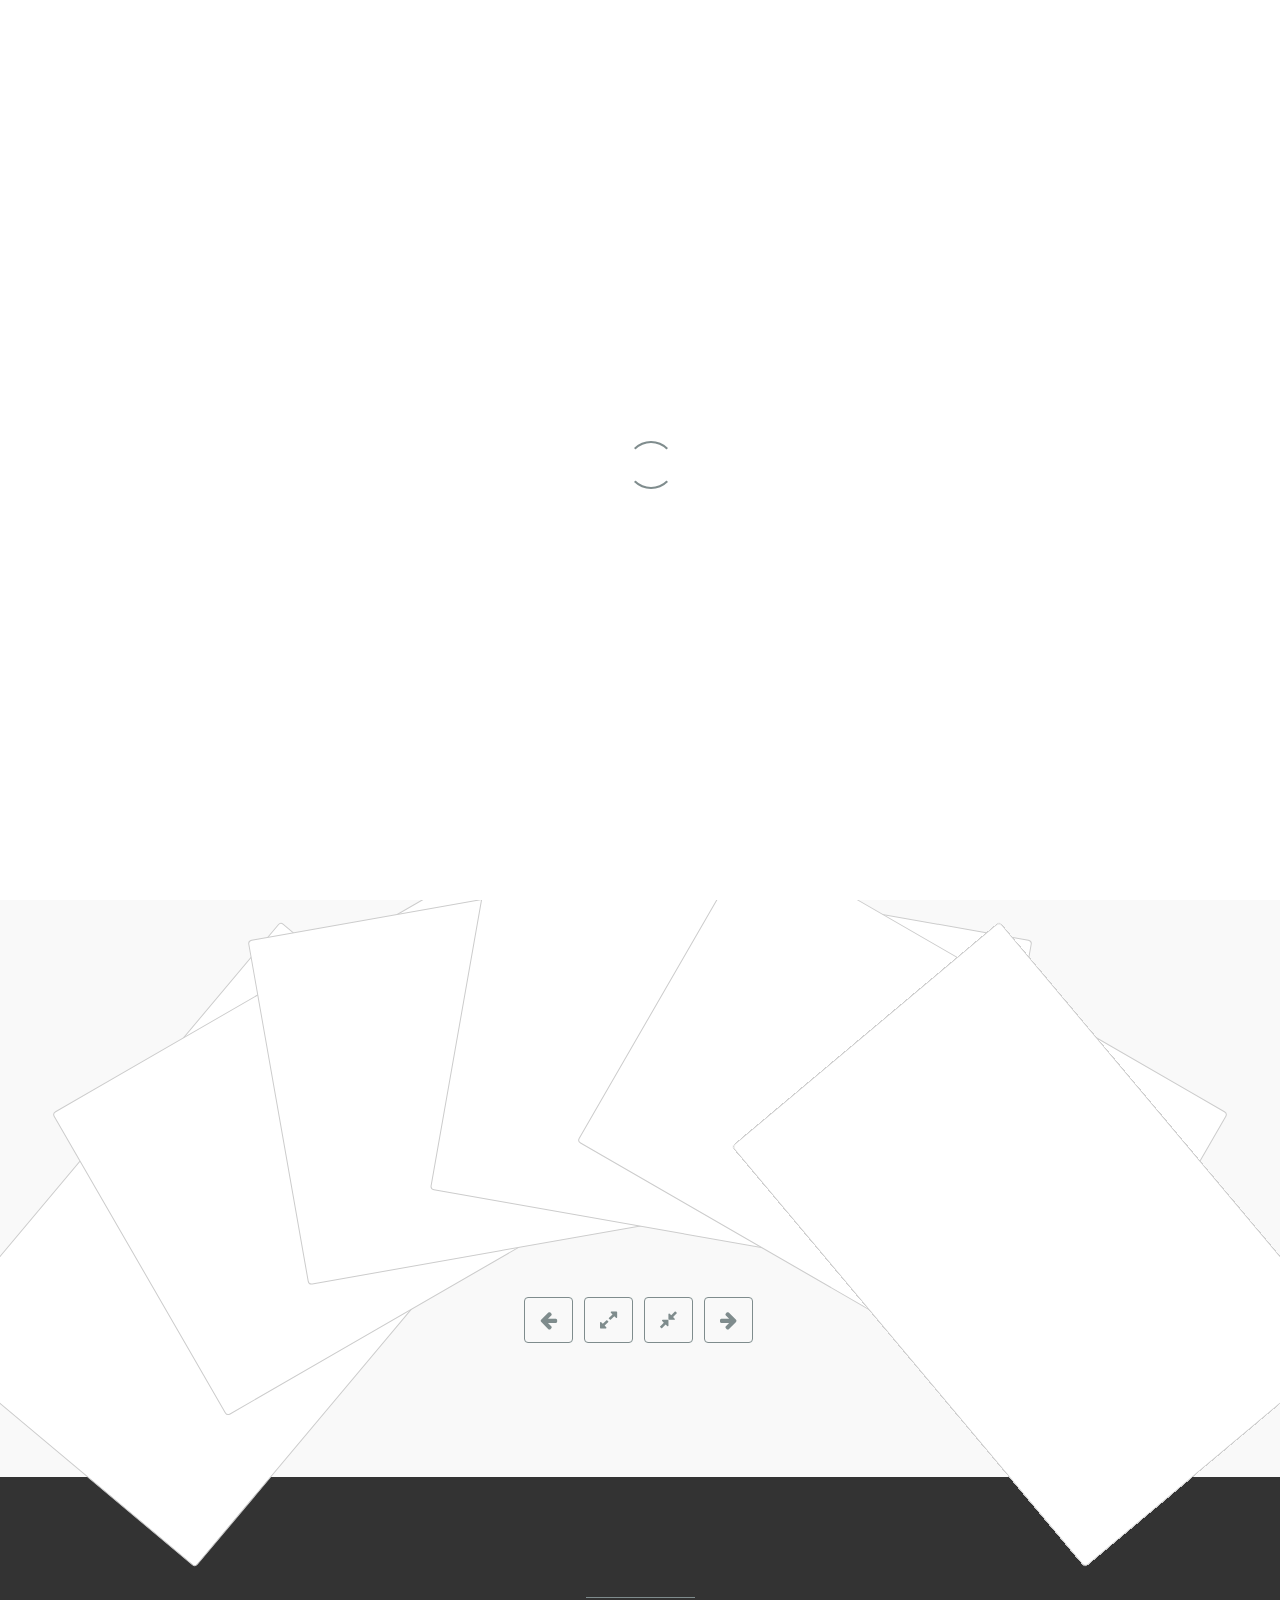
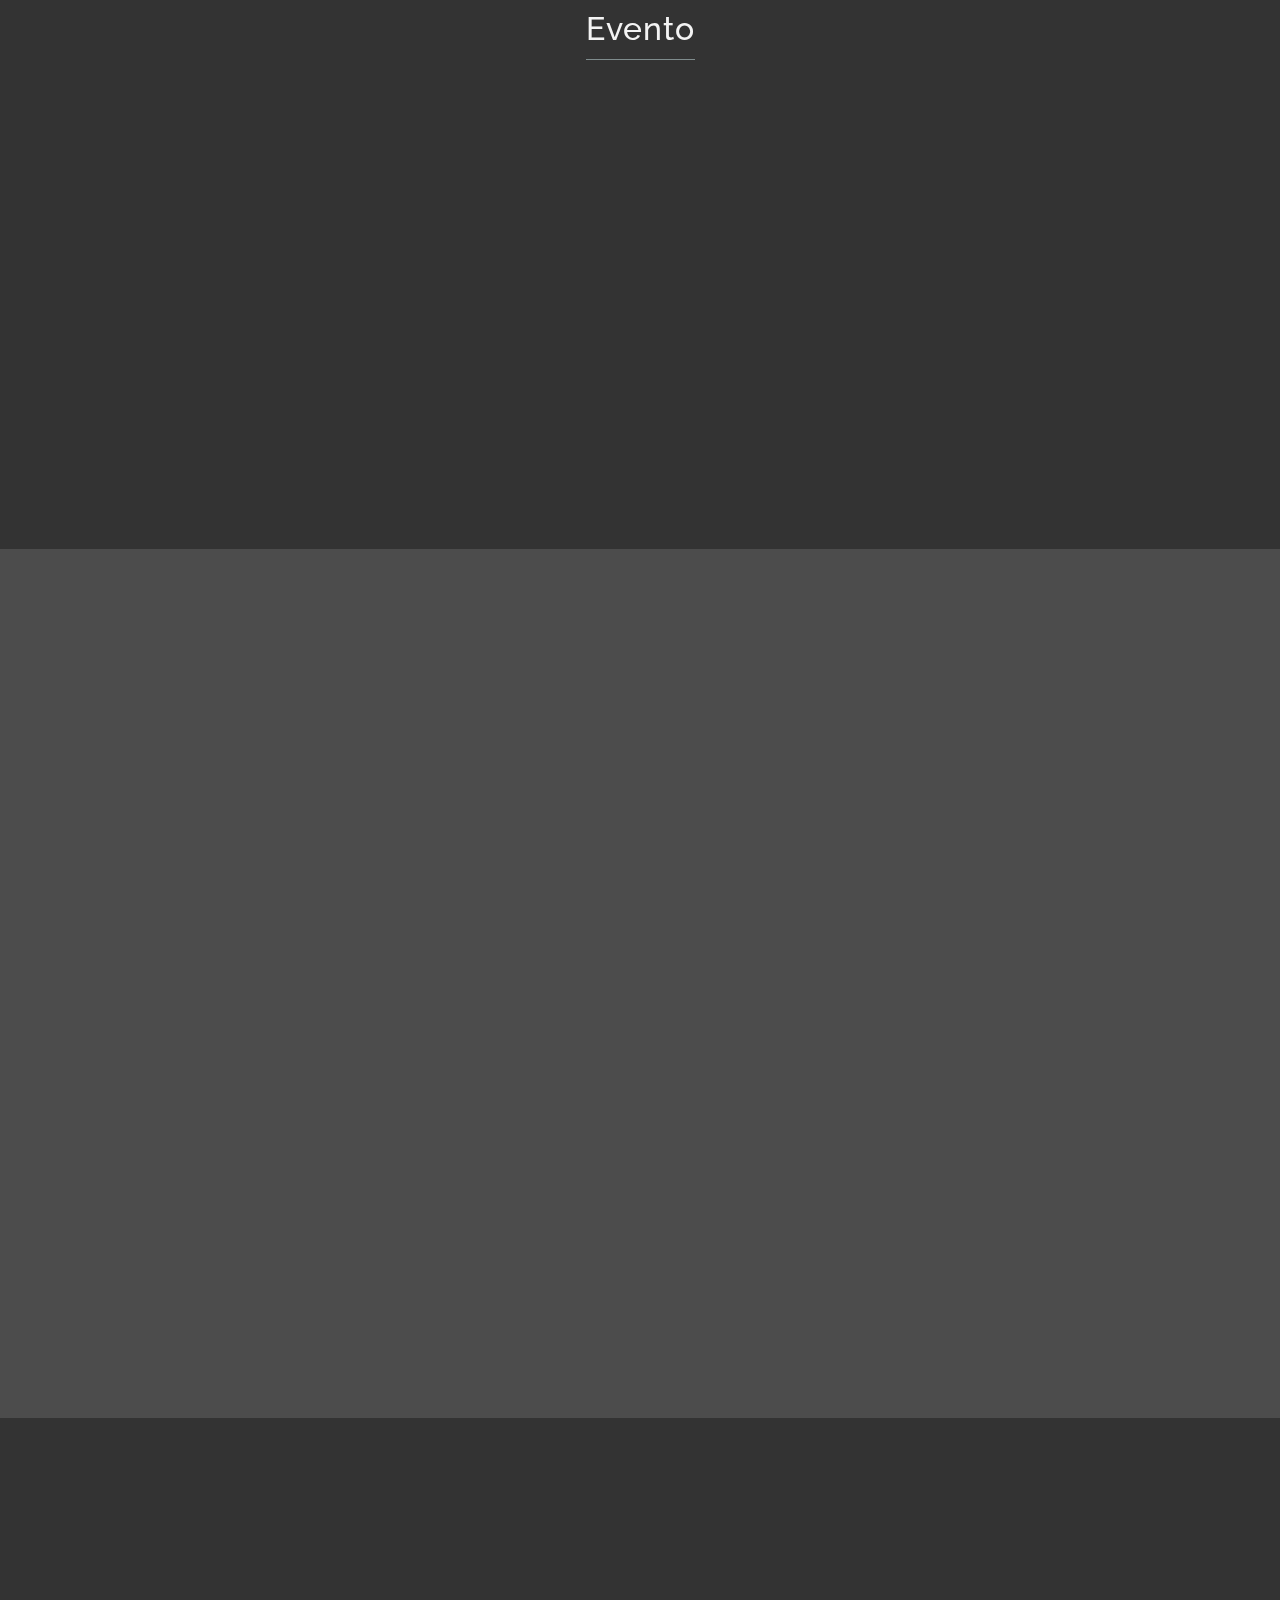
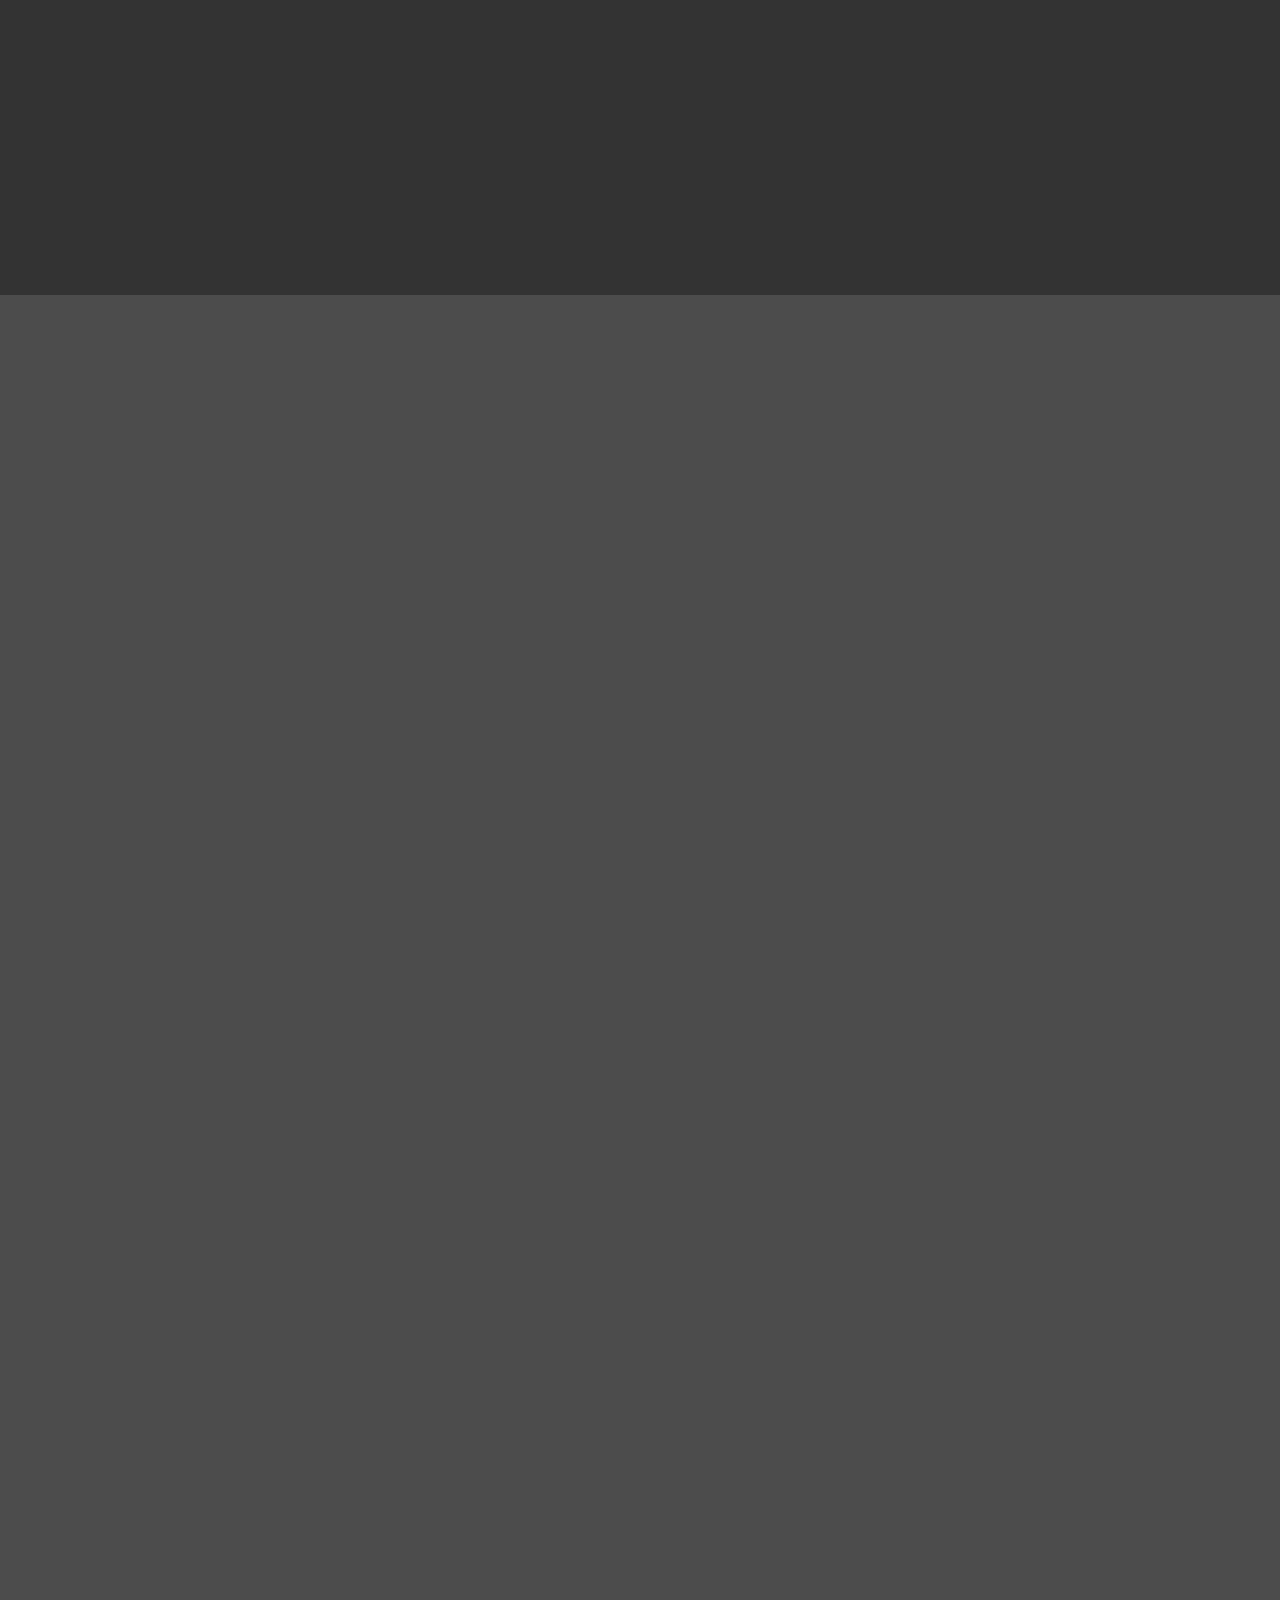
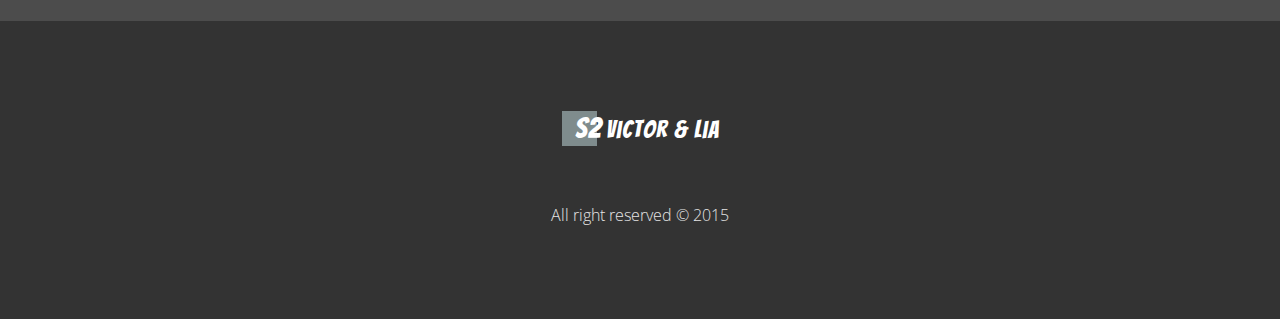
==== index.html @ c8565d19 "Commit inicial" ====
<!DOCTYPE HTML>
<html lang="pt-br-US">
<head>	
	<meta name="description" content="Free Responsive Bootstrap HTML5 pruduct Landing Page Template">
	<meta name="keywords" content="Egret, Free Bootstrap template, Landing page, Free responsive template, Free Template, App, Mobile">
	<meta name="author" content="Mahmudul Hasan Rafi">
	<title>V&L - Victor e Lia 2019</title>
	
	<meta charset="utf-8">
    	<meta name="viewport" content="width=device-width, initial-scale=1.0">
	<link rel="stylesheet" href="css/bootstrap.css" />
	<link rel="stylesheet" href="css/font-awesome.min.css" />
	<link rel="stylesheet" href="css/linea-icon.css" />
	<link rel="stylesheet" href="css/fancy-buttons.css" />
	
	<!--=== Google Fonts ===-->
	<link href='http://fonts.googleapis.com/css?family=Bangers' rel='stylesheet' type='text/css'>
	<link href='http://fonts.googleapis.com/css?family=Roboto+Slab:300,700,400' rel='stylesheet' type='text/css'>
	<link href='http://fonts.googleapis.com/css?family=Raleway:600,400,300' rel='stylesheet' type='text/css'>
	<link href='http://fonts.googleapis.com/css?family=Open+Sans:400,300,600,700' rel='stylesheet' type='text/css'>
	<!--=== Other CSS files ===-->
	<link rel="stylesheet" href="css/animate.css" />
	<link rel="stylesheet" href="css/jquery.vegas.css" />
	<link rel="stylesheet" href="css/baraja.css" />
	<link rel="stylesheet" href="css/jquery.bxslider.css" />
	
	<!--=== Main Stylesheets ===-->
	<link rel="stylesheet" href="css/style.css" />
	<link rel="stylesheet" href="css/responsive.css" />
	
	<!--=== Color Scheme Stylesheets ===-->

	<link rel="stylesheet" href="css/schemes/red.css" disabled />
	<link rel="stylesheet" href="css/schemes/orange.css" disabled />
	<link rel="stylesheet" id="scheme-source" href="css/schemes/gray.css" />
	
	
	<link rel="stylesheet" href="css/color-switcher.css" />
	
	<!--=== Internet explorer 8 fix ===-->
	<!-- [if lt IE 9]>
		<script src="http://oss.maxcdn.com/libs/html5shiv/3.7.0/html5shiv.js"></script>
		<script src="http://oss.maxcdn.com/libs/respond.js/1.4.2/respond.min.js"></script>
	<![endif] -->
	
	
</head>
<body>
	<!--=== Preloader section starts ===-->
	<section id="preloader">
		<div class="loading-circle fa-spin"></div>
	</section>
	<!--=== Preloader section Ends ===-->
	
	<!--=== Header section Starts ===-->
	<div id="header" class="header-section">
		<!-- sticky-bar Starts-->
		<div class="sticky-bar-wrap">
			<div class="sticky-section">
				<div id="topbar-hold" class="nav-hold container">
					<nav class="navbar" role="navigation">
						<div class="navbar-header">
							<button type="button" class="navbar-toggle collapsed" data-toggle="collapse" data-target=".navbar-responsive-collapse">
									<span class="sr-only">Toggle navigation</span>
									<span class="icon-bar"></span>
									<span class="icon-bar"></span>
									<span class="icon-bar"></span>
							</button>
							<!--=== Site Name ===-->
							<a class="site-name navbar-brand" href="#"><span>s2</span>  Victor & Lia</a>
						</div>
						
						<!-- Main Navigation menu Starts -->
						<div class="collapse navbar-collapse navbar-responsive-collapse">
							<ul class="nav navbar-nav navbar-right">
								<li class="current"><a href="#header">Início</a></li>
								<li><a href="#section-feature">Fotos do Casal</a></li>
								<li><a href="#section-services">Evento</a></li>
								<li><a href="#section-video">Vídeo</a></li>
								<li><a href="#section-screenshots">Galeria</a></li>
								<li><a href="#section-contact">Participar</a></li>
							</ul>
						</div>
						<!-- Main Navigation menu ends-->
					</nav>
				</div>
			</div>
		</div>
		<!-- sticky-bar Ends-->
		<!--=== Header section Ends ===-->
		
		<!--=== Home Section Starts ===-->
		<div id="section-home" class="home-section-wrap center">
			<div class="section-overlay"></div>
			<div class="container home">
				<div class="row">
					<h1 class="well-come">Victor & Lia</h1>
					
					<div class="col-md-8 col-md-offset-2">
						<p class="intro-message">Venha prestigiar nossa união com sua presença</p>
						<p class="intro-message">Ela é muito importante para nós</p>
					</div>
				</div>
			</div>
		</div>
		<!--=== Home Section Ends ===-->
	</div>
	
	
	<!--=== Features section Starts === Fotos do Casal-->
	<section id="section-feature" class="feature-wrap">
		<div class="container features center">
			<div class="row">
				<div class="col-lg-12">
						<!--Features container Starts -->
						<ul id="card-ul" class="features-hold baraja-container">
						
							<!-- Single Feature Starts -->
							<li class="single-feature">
								<img src="images/1.jpg" alt=""/><!-- Feature Icon -->								
							</li>
							<!-- Single Feature Ends -->
							
							<!-- Single Feature Starts -->
							<li class="single-feature">
								<img src="images/2.jpg" alt="" class="feature-image" /><!-- Feature Icon -->
							</li>
							<!-- Single Feature Ends -->
							
							<!-- Single Feature Starts -->
							<li class="single-feature">
								<img src="images/3.jpg" class="image" /><!-- Feature Icon -->
							</li>
							<!-- Single Feature Ends -->

							<!-- Single Feature Starts -->
							<li class="single-feature">
								<img src="images/4.jpg" class="image" /><!-- Feature Icon -->
							</li>
							<!-- Single Feature Ends -->

							<!-- Single Feature Starts -->
							<li class="single-feature">
								<img src="images/5.jpg" class="image" /><!-- Feature Icon -->
							</li>
							<!-- Single Feature Ends -->

							<!-- Single Feature Starts -->
							<li class="single-feature">
								<img src="images/6.jpg" class="image" /><!-- Feature Icon -->
							</li>
							<!-- Single Feature Ends -->

						</ul>
						<!--Features container Ends -->
						
						<!-- Features Controls Starts -->
						<div class="features-control relative">
							<button class="control-icon fancy-button button-line no-text btn-col bell" id="feature-prev" title="Anterior" >
								<span class="icon">
									<i class="fa fa-arrow-left"></i>
								</span>
							</button>
							<button class="control-icon fancy-button button-line no-text btn-col zoom" id="feature-expand" title="Expandir" >
								<span class="icon">
									<i class="fa fa-expand"></i>
								</span>
							</button>
							<button class="control-icon fancy-button button-line no-text btn-col zoom" id="feature-close" title="Colapsar" >
								<span class="icon">
									<i class="fa fa-compress"></i>
								</span>
							</button>
							<button class="control-icon fancy-button button-line no-text btn-col bell" id="feature-next" title="Próximo" >
								<span class="icon">
									<i class="fa fa-arrow-right"></i>
								</span>
							</button>
						</div>
						<!-- Features Controls Ends -->
				</div>
			</div>
		</div>
	</section>
	<!--=== Features section Ends ===-->
	
	<!--=== Services section Starts === Evento-->
	<section id="section-services" class="services-wrap">
		<div class="container services">
			<div class="row">
			
				<div class="col-md-10 col-md-offset-1 center section-title">
					<h3>Evento</h3>
				</div>
			
				<!-- Single Service Starts -->
				<div class="col-md-6 col-sm-6 service animated" data-animation="fadeInLeft" data-animation-delay="700">
					<span class="service-icon center"><i class="icon icon-basic-map fa-3x"></i></span>
					<div class="service-desc">
						<h4 class="service-title color-scheme">Igreja Batista Getsêmani</h4>
						<p class="service-description justify">
							R. Joaquim Nabuco, 257 - Cidade Nobre, Ipatinga - MG
						</p>

						<iframe src="https://www.google.com/maps/embed?pb=!1m14!1m8!1m3!1d15047.395090851733!2d-42.557123!3d-19.4620859!3m2!1i1024!2i768!4f13.1!3m3!1m2!1s0x0%3A0x95f98f6a4438a070!2sIgreja+Batista+Gets%C3%AAmani!5e0!3m2!1spt-BR!2sbr!4v1552788529507" width="300" height="225" frameborder="0" style="border:0" allowfullscreen></iframe>
					</div>
				</div>
				<!-- Single Service Ends -->
				
				<!-- Single Service Starts -->
				<div class="col-md-6 col-sm-6 service animated" data-animation="fadeInUp" data-animation-delay="700">
					<span class="service-icon center"><i class="icon icon-basic-calendar fa-3x"></i></span>
					<div class="service-desc">
						<h4 class="service-title color-scheme">Realização</h4>
						<p class="service-description justify">
							Data: 15 de Junho de 2019
						</p>
						<p>
							Hora:19:30
						</p>						
					</div>
				</div>
				<!-- Single Service ends -->
			</div>
		</div>
	</section>
	<!--=== Services section Ends ===-->
	
	<!--=== Video section Starts ===-->
	<section id="section-video" class="section-video-wrap">
		<div class="section-overlay"></div>
		<div class="container big-video center animated" data-animation="fadeInLeft" data-animation-delay="700">
			<div class="row">
				<div class="col-md-12 section-title">
					<h3>Um pouco da nossa história</h3>
				</div>
				<div class="col-md-10 col-md-offset-1 video-content">
					<iframe width="400" height="225" src="https://www.youtube.com/embed/ZuOS0pYW0Ns" frameborder="0" allow="accelerometer; autoplay; encrypted-media; gyroscope; picture-in-picture" allowfullscreen></iframe>
				</div>
			</div>
		</div>
	</section>
	<!--=== Video section Ends ===-->
	
	<!--=== ScreenShots section Starts === Galeria -->
	<section id="section-screenshots" class="screenshots-wrap">
		<div class="container screenshots animated" data-animation="fadeInUp" data-animation-delay="1000">
			<div class="row porfolio-container">
				<div class="col-md-10 col-md-offset-1 center section-title">
					<h3>Galeria</h3>
				</div>
				<!-- Single screenshot starts -->
				<div class="col-md-4 col-sm-4 col-xs-6">
					<div class="screenshot">
						<div class="photo-box">
							<img src="images/1.jpg" alt="" />
							<div class="photo-overlay">
								<h4></h4>
							</div>
							<span class="photo-zoom">
								<a href="single-project.1.html" class="view-project"><i class="fa fa-search-plus fa-2x"></i></a>
							</span>
						</div>
					</div>
				</div>
				<!-- Single screenshot ends -->
				
				<!-- Single screenshot starts -->
				<div class="col-md-4 col-sm-4 col-xs-6">
					<div class="screenshot">
						<div class="photo-box">
							<img src="images/2.jpg" alt="" />
							<div class="photo-overlay">
								<h4></h4>
							</div>
							<span class="photo-zoom">
								<a href="single-project.2.html" class="view-project"><i class="fa fa-search-plus fa-2x"></i></a>
							</span>
						</div>
						
					</div>
				</div>
				<!-- Single screenshot ends -->
				
				<!-- Single screenshot starts -->
				<div class="col-md-4 col-sm-4 col-xs-6">
					<div class="screenshot">
						<div class="photo-box">
							<img src="images/3.jpg" alt="" />
							<div class="photo-overlay">
								<h4></h4>
							</div>
							<span class="photo-zoom">
								<a href="single-project.3.html" class="view-project"><i class="fa fa-search-plus fa-2x"></i></a>
							</span>
						</div>
						
					</div>
				</div>
				<!-- Single screenshot ends -->
				
				<!-- Single screenshot starts -->
				<div class="col-md-4 col-sm-4 col-xs-6">
					<div class="screenshot">
						<div class="photo-box">
							<img src="images/4.jpg" alt="" />
							<div class="photo-overlay">
								<h4></h4>
							</div>
							<span class="photo-zoom">
								<a href="single-project.4.html" class="view-project"><i class="fa fa-search-plus fa-2x"></i></a>
							</span>
						</div>
						
					</div>
				</div>
				<!-- Single screenshot ends -->
				
				<!-- Single screenshot starts -->
				<div class="col-md-4 col-sm-4 col-xs-6">
					<div class="screenshot">
						<div class="photo-box">
							<img src="images/5.jpg" alt="" />
							<div class="photo-overlay">
								<h4></h4>
							</div>
							<span class="photo-zoom">
								<a href="single-project.5.html" class="view-project"><i class="fa fa-search-plus fa-2x"></i></a>
							</span>
						</div>
						
					</div>
				</div>
				<!-- Single screenshot ends -->
				
				<!-- Single screenshot starts -->
				<div class="col-md-4 col-sm-4 col-xs-6">
					<div class="screenshot">
						<div class="photo-box">
							<img src="images/6.jpg" alt="" />
							<div class="photo-overlay">
								<h4></h4>
							</div>
							<span class="photo-zoom">
								<a href="single-project.6.html" class="view-project"><i class="fa fa-search-plus fa-2x"></i></a>
							</span>
						</div>
						
					</div>
				</div>
				<!-- Single screenshot ends -->
				
			</div>
			
			<div id="portfolio-loader" class="center">
				<div class="loading-circle fa-spin"></div>
			</div> <!--=== Portfolio loader ===-->
			
			<div id="portfolio-load"></div><!--=== ajax content will be loaded here ===-->
			
			<div class="center back-button">
				<a class="backToProject fancy-button button-line bell btn-col" href="#">
					Voltar
					<span class="icon">
						<i class="fa fa-arrow-left"></i>
					</span>
				</a>
			</div><!--=== Single portfolio back button ===-->
		</div>
	</section>
	<!--=== ScreenShots section Ends ===-->	
	
	<!--=== Contact section Starts ===-->
	<section id="section-contact" class="contact-wrap">
	<div class="section-overlay"></div>
		<div class="container contact center animated" data-animation="flipInY" data-animation-delay="1000">
			<div class="row">
				<div class="col-md-8 col-md-offset-2">
					<div class="col-md-10 col-md-offset-1 center section-title">
						<h3>Participar</h3>
					</div>
					
					<div class="confirmation">
						<p><span class="fa fa-check"></span></p>
					</div>
					<iframe src="https://docs.google.com/forms/d/e/1FAIpQLSeCnJ0EjHPBLQOjGQWZV_nIapWb4-PB1qetRpku22JQ_6CU4Q/viewform?embedded=true" width="640" height="957" frameborder="0" marginheight="0" marginwidth="0">Carregando…</iframe>
				</div>
			</div>
		</div>
	</section>
	<!--=== Contact section Ends ===-->
	
	<!--=== Footer section Starts ===-->
	<div id="section-footer" class="footer-wrap">
		<div class="container footer center">
			<div class="row">
				<div class="col-lg-12">
					<h4 class="footer-title"><!-- Footer Title -->
						<a class="site-name" href="#"><span>s2</span>  Victor & Lia</a>
					</h4>
					
					<p class="copyright">All right reserved &copy; 2015</p>
				</div>
			</div>
		</div>
	</div>
	<!--=== Footer section Ends ===-->
	
<!--==== Js files ====-->
<!--==== Essential files ====-->
<script type="text/javascript" src="js/jquery-1.11.1.min.js"></script>
<script type="text/javascript" src="js/bootstrap.min.js"></script>
<script type="text/javascript" src="js/bootstrapValidator.min.js"></script>
<script type="text/javascript" src="js/modernizr.js"></script>
<script type="text/javascript" src="js/jquery.easing.1.3.js"></script>

<!--==== Slider and Card style plugin ====-->
<script type="text/javascript" src="js/jquery.baraja.js"></script>
<script type="text/javascript" src="js/jquery.vegas.min.js"></script>
<script type="text/javascript" src="js/jquery.bxslider.min.js"></script>

<!--==== MailChimp Widget plugin ====-->
<script type="text/javascript" src="js/jquery.ajaxchimp.min.js"></script>

<!--==== Scroll and navigation plugins ====-->
<script type="text/javascript" src="js/jquery.nicescroll.min.js"></script>
<script type="text/javascript" src="js/jquery.nav.js"></script>
<script type="text/javascript" src="js/jquery.appear.js"></script>
<script type="text/javascript" src="js/jquery.fitvids.js"></script>

<!--==== Custom Script files ====-->
<script type="text/javascript" src="js/custom.js"></script>

<script type="text/javascript" src="js/color-switcher.js"></script>
<script>
	$(window).load(function() {
		'use strict';
		$('.fb-popup').delay(20000).fadeIn();
		$('.fb-close').click(function() {
			$('.fb-popup').fadeOut();
		})
	});
</script>

<script>
  (function(i,s,o,g,r,a,m){i['GoogleAnalyticsObject']=r;i[r]=i[r]||function(){
  (i[r].q=i[r].q||[]).push(arguments)},i[r].l=1*new Date();a=s.createElement(o),
  m=s.getElementsByTagName(o)[0];a.async=1;a.src=g;m.parentNode.insertBefore(a,m)
  })(window,document,'script','//www.google-analytics.com/analytics.js','ga');

  ga('create', 'UA-58786679-1', 'auto');
  ga('send', 'pageview');
</script>
</body>
</html>
---- css/linea-icon.css ----
@charset "UTF-8";

@font-face {
  font-family: "linea-basic-10";
  src:url("../fonts/linea-basic-10.eot");
  src:url("../fonts/linea-basic-10.eot?#iefix") format("embedded-opentype"),
    url("../fonts/linea-basic-10.woff") format("woff"),
    url("../fonts/linea-basic-10.ttf") format("truetype"),
    url("../fonts/linea-basic-10.svg#linea-basic-10") format("svg");
  font-weight: normal;
  font-style: normal;

}

[data-icon]:before {
  font-family: "linea-basic-10" !important;
  content: attr(data-icon);
  font-style: normal !important;
  font-weight: normal !important;
  font-variant: normal !important;
  text-transform: none !important;
  speak: none;
  line-height: 1;
  -webkit-font-smoothing: antialiased;
  -moz-osx-font-smoothing: grayscale;
}

[class^="icon-"]:before,
[class*=" icon-"]:before {
  font-family: "linea-basic-10" !important;
  font-style: normal !important;
  font-weight: normal !important;
  font-variant: normal !important;
  text-transform: none !important;
  speak: none;
  line-height: 1;
  -webkit-font-smoothing: antialiased;
  -moz-osx-font-smoothing: grayscale;
}

.icon-basic-accelerator:before {
  content: "a";
}
.icon-basic-alarm:before {
  content: "b";
}
.icon-basic-anchor:before {
  content: "c";
}
.icon-basic-anticlockwise:before {
  content: "d";
}
.icon-basic-archive:before {
  content: "e";
}
.icon-basic-archive-full:before {
  content: "f";
}
.icon-basic-ban:before {
  content: "g";
}
.icon-basic-battery-charge:before {
  content: "h";
}
.icon-basic-battery-empty:before {
  content: "i";
}
.icon-basic-battery-full:before {
  content: "j";
}
.icon-basic-battery-half:before {
  content: "k";
}
.icon-basic-bolt:before {
  content: "l";
}
.icon-basic-book:before {
  content: "m";
}
.icon-basic-book-pen:before {
  content: "n";
}
.icon-basic-book-pencil:before {
  content: "o";
}
.icon-basic-bookmark:before {
  content: "p";
}
.icon-basic-calculator:before {
  content: "q";
}
.icon-basic-calendar:before {
  content: "r";
}
.icon-basic-cards-diamonds:before {
  content: "s";
}
.icon-basic-cards-hearts:before {
  content: "t";
}
.icon-basic-case:before {
  content: "u";
}
.icon-basic-chronometer:before {
  content: "v";
}
.icon-basic-clessidre:before {
  content: "w";
}
.icon-basic-clock:before {
  content: "x";
}
.icon-basic-clockwise:before {
  content: "y";
}
.icon-basic-cloud:before {
  content: "z";
}
.icon-basic-clubs:before {
  content: "A";
}
.icon-basic-compass:before {
  content: "B";
}
.icon-basic-cup:before {
  content: "C";
}
.icon-basic-diamonds:before {
  content: "D";
}
.icon-basic-display:before {
  content: "E";
}
.icon-basic-download:before {
  content: "F";
}
.icon-basic-exclamation:before {
  content: "G";
}
.icon-basic-eye:before {
  content: "H";
}
.icon-basic-eye-closed:before {
  content: "I";
}
.icon-basic-female:before {
  content: "J";
}
.icon-basic-flag1:before {
  content: "K";
}
.icon-basic-flag2:before {
  content: "L";
}
.icon-basic-floppydisk:before {
  content: "M";
}
.icon-basic-folder:before {
  content: "N";
}
.icon-basic-folder-multiple:before {
  content: "O";
}
.icon-basic-gear:before {
  content: "P";
}
.icon-basic-geolocalize-01:before {
  content: "Q";
}
.icon-basic-geolocalize-05:before {
  content: "R";
}
.icon-basic-globe:before {
  content: "S";
}
.icon-basic-gunsight:before {
  content: "T";
}
.icon-basic-hammer:before {
  content: "U";
}
.icon-basic-headset:before {
  content: "V";
}
.icon-basic-heart:before {
  content: "W";
}
.icon-basic-heart-broken:before {
  content: "X";
}
.icon-basic-helm:before {
  content: "Y";
}
.icon-basic-home:before {
  content: "Z";
}
.icon-basic-info:before {
  content: "0";
}
.icon-basic-ipod:before {
  content: "1";
}
.icon-basic-joypad:before {
  content: "2";
}
.icon-basic-key:before {
  content: "3";
}
.icon-basic-keyboard:before {
  content: "4";
}
.icon-basic-laptop:before {
  content: "5";
}
.icon-basic-life-buoy:before {
  content: "6";
}
.icon-basic-lightbulb:before {
  content: "7";
}
.icon-basic-link:before {
  content: "8";
}
.icon-basic-lock:before {
  content: "9";
}
.icon-basic-lock-open:before {
  content: "!";
}
.icon-basic-magic-mouse:before {
  content: "\"";
}
.icon-basic-magnifier:before {
  content: "#";
}
.icon-basic-magnifier-minus:before {
  content: "$";
}
.icon-basic-magnifier-plus:before {
  content: "%";
}
.icon-basic-mail:before {
  content: "&";
}
.icon-basic-mail-multiple:before {
  content: "'";
}
.icon-basic-mail-open:before {
  content: "(";
}
.icon-basic-mail-open-text:before {
  content: ")";
}
.icon-basic-male:before {
  content: "*";
}
.icon-basic-map:before {
  content: "+";
}
.icon-basic-message:before {
  content: ",";
}
.icon-basic-message-multiple:before {
  content: "-";
}
.icon-basic-message-txt:before {
  content: ".";
}
.icon-basic-mixer2:before {
  content: "/";
}
.icon-basic-mouse:before {
  content: ":";
}
.icon-basic-notebook:before {
  content: ";";
}
.icon-basic-notebook-pen:before {
  content: "<";
}
.icon-basic-notebook-pencil:before {
  content: "=";
}
.icon-basic-paperplane:before {
  content: ">";
}
.icon-basic-pencil-ruler:before {
  content: "?";
}
.icon-basic-pencil-ruler-pen:before {
  content: "@";
}
.icon-basic-photo:before {
  content: "[";
}
.icon-basic-picture:before {
  content: "]";
}
.icon-basic-picture-multiple:before {
  content: "^";
}
.icon-basic-pin1:before {
  content: "_";
}
.icon-basic-pin2:before {
  content: "`";
}
.icon-basic-postcard:before {
  content: "{";
}
.icon-basic-postcard-multiple:before {
  content: "|";
}
.icon-basic-printer:before {
  content: "}";
}
.icon-basic-question:before {
  content: "~";
}
.icon-basic-rss:before {
  content: "\\";
}
.icon-basic-server:before {
  content: "\e000";
}
.icon-basic-server2:before {
  content: "\e001";
}
.icon-basic-server-cloud:before {
  content: "\e002";
}
.icon-basic-server-download:before {
  content: "\e003";
}
.icon-basic-server-upload:before {
  content: "\e004";
}
.icon-basic-settings:before {
  content: "\e005";
}
.icon-basic-share:before {
  content: "\e006";
}
.icon-basic-sheet:before {
  content: "\e007";
}
.icon-basic-sheet-multiple:before {
  content: "\e008";
}
.icon-basic-sheet-pen:before {
  content: "\e009";
}
.icon-basic-sheet-pencil:before {
  content: "\e00a";
}
.icon-basic-sheet-txt:before {
  content: "\e00b";
}
.icon-basic-signs:before {
  content: "\e00c";
}
.icon-basic-smartphone:before {
  content: "\e00d";
}
.icon-basic-spades:before {
  content: "\e00e";
}
.icon-basic-spread:before {
  content: "\e00f";
}
.icon-basic-spread-bookmark:before {
  content: "\e010";
}
.icon-basic-spread-text:before {
  content: "\e011";
}
.icon-basic-spread-text-bookmark:before {
  content: "\e012";
}
.icon-basic-star:before {
  content: "\e013";
}
.icon-basic-tablet:before {
  content: "\e014";
}
.icon-basic-target:before {
  content: "\e015";
}
.icon-basic-todo:before {
  content: "\e016";
}
.icon-basic-todo-pen:before {
  content: "\e017";
}
.icon-basic-todo-pencil:before {
  content: "\e018";
}
.icon-basic-todo-txt:before {
  content: "\e019";
}
.icon-basic-todolist-pen:before {
  content: "\e01a";
}
.icon-basic-todolist-pencil:before {
  content: "\e01b";
}
.icon-basic-trashcan:before {
  content: "\e01c";
}
.icon-basic-trashcan-full:before {
  content: "\e01d";
}
.icon-basic-trashcan-refresh:before {
  content: "\e01e";
}
.icon-basic-trashcan-remove:before {
  content: "\e01f";
}
.icon-basic-upload:before {
  content: "\e020";
}
.icon-basic-usb:before {
  content: "\e021";
}
.icon-basic-video:before {
  content: "\e022";
}
.icon-basic-watch:before {
  content: "\e023";
}
.icon-basic-webpage:before {
  content: "\e024";
}
.icon-basic-webpage-img-txt:before {
  content: "\e025";
}
.icon-basic-webpage-multiple:before {
  content: "\e026";
}
.icon-basic-webpage-txt:before {
  content: "\e027";
}
.icon-basic-world:before {
  content: "\e028";
}
---- css/fancy-buttons.css ----
/* Basic Styles */
.fancy-button {
  position: relative;
  border: 1px solid;
  margin: 5px;
  padding: 10px 25px;
  text-decoration: none;
  outline: none;
  line-height: 100%;
  overflow: hidden;
  height: 40px;
  -webkit-box-sizing: border-box;
  -moz-box-sizing: border-box;
  -o-box-sizing: border-box;
  box-sizing: border-box;
}
.fancy-button:hover {
  text-decoration: none;
}
.fancy-button .icon {
  float: right;
  margin-left: 14px;
}
.fancy-button.icon{
display: inline-block;
}
.fancy-button:active .icon,
.fancy-button:focus .icon {
  -webkit-transform: scale(0.75);
  -moz-transform: scale(0.75);
  -o-transform: scale(0.75);
  transform: scale(0.75);
}
.small {
  padding: 5px 15px;
  font-size: 1em;
  height: 30px;
}
.medium {
  padding: 10px 25px;
  font-size: 1.15em;
}
.large {
  padding: 15px 25px;
  font-size: 1.25em;
  height: 55px;
}
.fixed{
  display: inline-block;
  vertical-align: middle;
}
.fixed .icon{
  margin-left: 20px;
}

/* Colors */
.esmerald {
  background-color: #2ecc71;
}
.esmerald:hover {
  color: #2ecc71;
  background-color: #fff;
}
.blueRiver {
  background-color: #3498db;
}
.blueRiver:hover {
  color: #3498db;
  background-color: #fff;
}
.amethyst {
  background-color: #9b59b6;
}
.amethyst:hover {
  color: #9b59b6;
  background-color: #fff;
}
.greenSea {
  background-color: #16a085;
}
.greenSea:hover {
  color: #16a085;
  background-color: #fff;
}
.nephritis {
  background-color: #27ae60;
}
.nephritis:hover {
  color: #27ae60;
  background-color: #fff;
}
.blueHole {
  background-color: #2980b9;
}
.blueHole:hover {
  color: #2980b9;
  background-color: #fff;
}
.wisteria {
  background-color: #8e44ad;
}
.wisteria:hover {
  color: #8e44ad;
  background-color: #fff;
}
.midnight {
  background-color: #2c3e50;
}
.midnight:hover {
  color: #2c3e50;
  background-color: #fff;
}
.sun {
  background-color: #f1c40f;
}
.sun:hover {
  color: #f1c40f;
  background-color: #fff;
}
.carrot {
  background-color: #e67e22;
}
.carrot:hover {
  color: #e67e22;
  background-color: #fff;
}
.red {
  border-color: #e74c3c;
  color: #e74c3c;
}
.red:hover {
  color: #e74c3c;
  border-color: #e74c3c;
}
.concrete {
  background-color: #95a5a6;
}
.concrete:hover {
  color: #95a5a6;
  background-color: #fff;
}
.orange {
  background-color: #f39c12;
}
.orange:hover {
  color: #f39c12;
  background-color: #fff;
}
.pumpkin {
  background-color: #d35400;
}
.pumpkin:hover {
  color: #d35400;
  background-color: #fff;
}
.pomegranate {
  background-color: #c0392b;
}
.pomegranate:hover {
  color: #c0392b;
  background-color: #fff;
}
.asbestos {
  background-color: #7f8c8d;
}
.asbestos:hover {
  color: #7f8c8d;
  background-color: #fff;
}

/* Shapes */
.rounded {
  -webkit-border-radius: 15px;
  -moz-border-radius: 15px;
  -o-border-radius: 15px;
  border-radius: 15px;
}
.half-left-rounded {
  -webkit-border-bottom-right-radius: 15px;
  -moz-border-bottom-right-radius: 15px;
  -o-border-bottom-right-radius: 15px;
  border-bottom-right-radius: 15px;
  -webkit-border-top-left-radius: 15px;
  -moz-border-top-left-radius: 15px;
  -o-border-top-left-radius: 15px;
  border-top-left-radius: 15px;
  -webkit-border-bottom-left-radius: 5px;
  -moz-border-bottom-left-radius: 5px;
  -o-border-bottom-left-radius: 5px;
  border-bottom-left-radius: 5px;
  -webkit-border-top-right-radius: 5px;
  -moz-border-top-right-radius: 5px;
  -o-border-top-right-radius: 5px;
  border-top-right-radius: 5px;
}
.half-right-rounded {
  -webkit-border-bottom-left-radius: 15px;
  -moz-border-bottom-left-radius: 15px;
  -o-border-bottom-left-radius: 15px;
  border-bottom-left-radius: 15px;
  -webkit-border-top-right-radius: 15px;
  -moz-border-top-right-radius: 15px;
  -o-border-top-right-radius: 15px;
  border-top-right-radius: 15px;
  -webkit-border-bottom-right-radius: 5px;
  -moz-border-bottom-right-radius: 5px;
  -o-border-bottom-right-radius: 5px;
  border-bottom-right-radius: 5px;
  -webkit-border-top-left-radius: 5px;
  -moz-border-top-left-radius: 5px;
  -o-border-top-left-radius: 5px;
  border-top-left-radius: 5px;
}

/* Effects */
.basic {
  -webkit-transition: all 0.35s ease;
  -moz-transition: all 0.35s ease;
  -o-transition: all 0.35s ease;
  transition: all 0.35s ease;
}
.basic:hover {
  border: 1px solid;
}
.zoom {
  -webkit-transition: all 0.35s ease;
  -moz-transition: all 0.35s ease;
  -o-transition: all 0.35s ease;
  transition: all 0.35s ease;
}
.zoom:hover .icon {
  -webkit-animation: zoom 0.25s 2 linear alternate;
  -moz-animation: zoom 0.25s 2 linear alternate;
  -o-animation: zoom 0.25s 2 linear alternate;
  animation: zoom 0.25s 2 linear alternate;
}
.bell {
  -webkit-transition: all 0.35s ease;
  -moz-transition: all 0.35s ease;
  -o-transition: all 0.35s ease;
  transition: all 0.35s ease;
}
.bell:hover .icon {
  -webkit-animation: bell 0.15s 6 linear alternate;
  -moz-animation: bell 0.15s 6 linear alternate;
  -o-animation: bell 0.15s 6 linear alternate;
  animation: bell 0.15s 6 linear alternate;
}
.rotate {
  -webkit-transition: all 0.35s ease;
  -moz-transition: all 0.35s ease;
  -o-transition: all 0.35s ease;
  transition: all 0.35s ease;
}
.rotate:hover .icon {
  -webkit-animation: rotate 1.25s ease;
  -moz-animation: rotate 1.25s ease;
  -o-animation: rotate 1.25s ease;
  animation: rotate 1.25s ease;
}
.round {
  -webkit-transition: all 0.35s ease;
  -moz-transition: all 0.35s ease;
  -o-transition: all 0.35s ease;
  transition: all 0.35s ease;
}
.round:hover {
  -webkit-border-radius: 15px;
  -moz-border-radius: 15px;
  -o-border-radius: 15px;
  border-radius: 15px;
}
.square {
  -webkit-transition: all 0.35s ease;
  -moz-transition: all 0.35s ease;
  -o-transition: all 0.35s ease;
  transition: all 0.35s ease;
}
.square:hover {
  -webkit-border-radius: 0;
  -moz-border-radius: 0;
  -o-border-radius: 0;
  border-radius: 0;
}
.shadow {
  -webkit-transition: all 0.35s ease;
  -moz-transition: all 0.35s ease;
  -o-transition: all 0.35s ease;
  transition: all 0.35s ease;
}
.shadow:hover {
  -webkit-box-shadow: 0 .1em 1em;
  -moz-box-shadow: 0 .1em 1em;
  -o-box-shadow: 0 .1em 1em;
  box-shadow: 0 .1em 1em;
}
.move-up {
  -webkit-transition: all 0.35s ease;
  -moz-transition: all 0.35s ease;
  -o-transition: all 0.35s ease;
  transition: all 0.35s ease;
}
.move-up:hover {
  margin-top: -2px;
}
.vertical {
  -webkit-transition: all 0.35s ease;
  -moz-transition: all 0.35s ease;
  -o-transition: all 0.35s ease;
  transition: all 0.35s ease;
}
.vertical:hover .icon {
  -webkit-animation: vertical 0.75s infinite linear alternate;
  -moz-animation: vertical 0.75s infinite linear alternate;
  -o-animation: vertical 0.75s infinite linear alternate;
  animation: vertical 0.75s infinite linear alternate;
}
.horizontal {
  -webkit-transition: all 0.35s ease;
  -moz-transition: all 0.35s ease;
  -o-transition: all 0.35s ease;
  transition: all 0.35s ease;
}
.horizontal:hover .icon {
  -webkit-animation: horizontal 0.75s infinite linear alternate;
  -moz-animation: horizontal 0.75s infinite linear alternate;
  -o-animation: horizontal 0.75s infinite linear alternate;
  animation: horizontal 0.75s infinite linear alternate;
}
.down {
  -webkit-transition: all 0.35s ease;
  -moz-transition: all 0.35s ease;
  -o-transition: all 0.35s ease;
  transition: all 0.35s ease;
}
.down:hover .icon {
  -webkit-animation: down 0.75s forwards linear;
  -moz-animation: down 0.75s forwards linear;
  -o-animation: down 0.75s forwards linear;
  animation: down 0.75s forwards linear;
}
.up {
  -webkit-transition: all 0.35s ease;
  -moz-transition: all 0.35s ease;
  -o-transition: all 0.35s ease;
  transition: all 0.35s ease;
}
.up:hover .icon {
  -webkit-animation: up 0.75s forwards linear;
  -moz-animation: up 0.75s forwards linear;
  -o-animation: up 0.75s forwards linear;
  animation: up 0.75s forwards linear;
}
.shake {
  -webkit-transition: all 0.35s ease;
  -moz-transition: all 0.35s ease;
  -o-transition: all 0.35s ease;
  transition: all 0.35s ease;
}
.shake:hover {
  -webkit-animation: shake 0.005s 100 linear alternate;
  -moz-animation: shake 0.005s 100 linear alternate;
  -o-animation: shake 0.005s 100 linear alternate;
  animation: shake 0.005s 100 linear alternate;
}
.shrink {
  -webkit-transition: all 0.35s ease;
  -moz-transition: all 0.35s ease;
  -o-transition: all 0.35s ease;
  transition: all 0.35s ease;
}
.shrink:hover {
  -webkit-animation: shrink 0.15s forwards linear;
  -moz-animation: shrink 0.15s forwards linear;
  -o-animation: shrink 0.15s forwards linear;
  animation: shrink 0.15s forwards linear;
}
.expand {
  -webkit-transition: all 0.35s ease;
  -moz-transition: all 0.35s ease;
  -o-transition: all 0.35s ease;
  transition: all 0.35s ease;
}
.expand:hover {
  -webkit-animation: expand 0.15s forwards linear;
  -moz-animation: expand 0.15s forwards linear;
  -o-animation: expand 0.15s forwards linear;
  animation: expand 0.15s forwards linear;
}
.bounce {
  -webkit-transition: all 0.35s ease;
  -moz-transition: all 0.35s ease;
  -o-transition: all 0.35s ease;
  transition: all 0.35s ease;
}
.bounce:hover {
  -webkit-animation: bounce 0.25s 2 linear alternate;
  -moz-animation: bounce 0.25s 2 linear alternate;
  -o-animation: bounce 0.25s 2 linear alternate;
  animation: bounce 0.25s 2 linear alternate;
}

.infinite:hover{
 -webkit-animation-iteration-count: infinite;
 -moz-animation-iteration-count: infinite;
 -o-animation-iteration-count: infinite;
 animation-iteration-count: infinite;
 }
.infinite:hover .icon {
 -webkit-animation-iteration-count: infinite;
 -moz-animation-iteration-count: infinite;
 -o-animation-iteration-count: infinite;
 animation-iteration-count: infinite;
 }

/* Keyframes */
@-webkit-keyframes zoom {
  from {
    -webkit-transform: scale(1);
  }
  to {
    -webkit-transform: scale(1.5);
  }
}
@-moz-keyframes zoom {
  from {
    -moz-transform: scale(1);
  }
  to {
    -moz-transform: scale(1.5);
  }
}
@-o-keyframes zoom {
  from {
    -o-transform: scale(1);
  }
  to {
    -o-transform: scale(1.5);
  }
}
@keyframes zoom {
  from {
    transform: scale(1);
  }
  to {
    transform: scale(1.5);
  }
}
@-webkit-keyframes bell {
  from {
    -webkit-transform: rotate(12deg);
  }
  to {
    -webkit-transform: rotate(-12deg);
  }
}
@-moz-keyframes bell {
  from {
    -moz-transform: rotate(12deg);
  }
  to {
    -moz-transform: rotate(-12deg);
  }
}
@-o-keyframes bell {
  from {
    -o-transform: rotate(12deg);
  }
  to {
    -o-transform: rotate(-12deg);
  }
}
@keyframes bell {
  from {
    transform: rotate(12deg);
  }
  to {
    transform: rotate(-12deg);
  }
}
@-webkit-keyframes rotate {
  from {
    -webkit-transform: rotate(0deg);
  }
  to {
    -webkit-transform: rotate(1080deg);
  }
}
@-moz-keyframes rotate {
  from {
    -moz-transform: rotate(0deg);
  }
  to {
    -moz-transform: rotate(1080deg);
  }
}
@-o-keyframes rotate {
  from {
    -o-transform: rotate(0deg);
  }
  to {
    -o-transform: rotate(1080deg);
  }
}
@keyframes rotate {
  from {
    transform: rotate(0deg);
  }
  to {
    transform: rotate(1080deg);
  }
}
@-webkit-keyframes vertical {
  0% {
    margin-top: 0;
  }
  25% {
    margin-top: -4px;
  }
  50% {
    margin-top: 0;
  }
  75% {
    margin-top: -4px;
  }
  100% {
    margin-top: 0;
  }
}
@-moz-keyframes vertical {
  0% {
    margin-top: 0;
  }
  25% {
    margin-top: -4px;
  }
  50% {
    margin-top: 0;
  }
  75% {
    margin-top: -4px;
  }
  100% {
    margin-top: 0;
  }
}
@-o-keyframes vertical {
  0% {
    margin-top: 0;
  }
  25% {
    margin-top: -4px;
  }
  50% {
    margin-top: 0;
  }
  75% {
    margin-top: -4px;
  }
  100% {
    margin-top: 0;
  }
}
@keyframes vertical {
  0% {
    margin-top: 0;
  }
  25% {
    margin-top: -4px;
  }
  50% {
    margin-top: 0;
  }
  75% {
    margin-top: -4px;
  }
  100% {
    margin-top: 0;
  }
}
@-webkit-keyframes horizontal {
  0% {
    margin-right: 0;
  }
  25% {
    margin-right: -4px;
  }
  50% {
    margin-right: 0;
  }
  75% {
    margin-right: -4px;
  }
  100% {
    margin-right: 0;
  }
}
@-moz-keyframes horizontal {
  0% {
    margin-right: 0;
  }
  25% {
    margin-right: -4px;
  }
  50% {
    margin-right: 0;
  }
  75% {
    margin-right: -4px;
  }
  100% {
    margin-right: 0;
  }
}
@-o-keyframes horizontal {
  0% {
    margin-right: 0;
  }
  25% {
    margin-right: -4px;
  }
  50% {
    margin-right: 0;
  }
  75% {
    margin-right: -4px;
  }
  100% {
    margin-right: 0;
  }
}
@keyframes horizontal {
  0% {
    margin-right: 0;
  }
  25% {
    margin-right: -4px;
  }
  50% {
    margin-right: 0;
  }
  75% {
    margin-right: -4px;
  }
  100% {
    margin-right: 0;
  }
}
@-webkit-keyframes down {
  0% {
    margin-top: 0;
  }
  25% {
    margin-top: 12px;
  }
  50% {
    margin-top: 24px;
  }
  75% {
    margin-top: 48px;
  }
  76% {
    opacity: 0;
    margin-top: -48px;
  }
  100% {
    opacity: 1;
    margin-top: 0;
  }
}
@-moz-keyframes down {
  0% {
    margin-top: 0;
  }
  25% {
    margin-top: 12px;
  }
  50% {
    margin-top: 24px;
  }
  75% {
    margin-top: 48px;
  }
  76% {
    opacity: 0;
    margin-top: -48px;
  }
  100% {
    opacity: 1;
    margin-top: 0;
  }
}
@-o-keyframes down {
  0% {
    margin-top: 0;
  }
  25% {
    margin-top: 12px;
  }
  50% {
    margin-top: 24px;
  }
  75% {
    margin-top: 48px;
  }
  76% {
    opacity: 0;
    margin-top: -48px;
  }
  100% {
    opacity: 1;
    margin-top: 0;
  }
}
@keyframes down {
  0% {
    margin-top: 0;
  }
  25% {
    margin-top: 12px;
  }
  50% {
    margin-top: 24px;
  }
  75% {
    margin-top: 48px;
  }
  76% {
    opacity: 0;
    margin-top: -48px;
  }
  100% {
    opacity: 1;
    margin-top: 0;
  }
}
@-webkit-keyframes up {
  0% {
    margin-top: 0;
  }
  25% {
    margin-top: -12px;
  }
  50% {
    margin-top: -24px;
  }
  75% {
    margin-top: -48px;
  }
  76% {
    opacity: 0;
    margin-top: 48px;
  }
  100% {
    opacity: 1;
    margin-top: 0;
  }
}
@-moz-keyframes up {
  0% {
    margin-top: 0;
  }
  25% {
    margin-top: -12px;
  }
  50% {
    margin-top: -24px;
  }
  75% {
    margin-top: -48px;
  }
  76% {
    opacity: 0;
    margin-top: 48px;
  }
  100% {
    opacity: 1;
    margin-top: 0;
  }
}
@-o-keyframes up {
  0% {
    margin-top: 0;
  }
  25% {
    margin-top: -12px;
  }
  50% {
    margin-top: -24px;
  }
  75% {
    margin-top: -48px;
  }
  76% {
    opacity: 0;
    margin-top: 48px;
  }
  100% {
    opacity: 1;
    margin-top: 0;
  }
}
@keyframes up {
  0% {
    margin-top: 0;
  }
  25% {
    margin-top: -12px;
  }
  50% {
    margin-top: -24px;
  }
  75% {
    margin-top: -48px;
  }
  76% {
    opacity: 0;
    margin-top: 48px;
  }
  100% {
    opacity: 1;
    margin-top: 0;
  }
}
@-webkit-keyframes shake {
  from {
    -webkit-transform: rotate(2deg);
  }
  to {
    -webkit-transform: rotate(-2deg);
  }
}
@-moz-keyframes shake {
  from {
    -moz-transform: rotate(2deg);
  }
  to {
    -moz-transform: rotate(-2deg);
  }
}
@-o-keyframes shake {
  from {
    -o-transform: rotate(2deg);
  }
  to {
    -o-transform: rotate(-2deg);
  }
}
@keyframes shake {
  from {
    transform: rotate(2deg);
  }
  to {
    transform: rotate(-2deg);
  }
}
@-webkit-keyframes shrink {
  to {
    -webkit-transform: scale(0.9);
  }
}
@-moz-keyframes shrink {
  to {
    -moz-transform: scale(0.9);
  }
}
@-o-keyframes shrink {
  to {
    -o-transform: scale(0.9);
  }
}
@keyframes shrink {
  to {
    transform: scale(0.9);
  }
}
@-webkit-keyframes expand {
  to {
    -webkit-transform: scale(1.1);
  }
}
@-moz-keyframes expand {
  to {
    -moz-transform: scale(1.1);
  }
}
@-o-keyframes expand {
  to {
    -o-transform: scale(1.1);
  }
}
@keyframes expand {
  to {
    transform: scale(1.1);
  }
}
@-webkit-keyframes bounce {
  0% {
    -webkit-transform: rotate(0deg);
  }
  50% {
    -webkit-transform: rotate(3deg);
  }
  100% {
    -webkit-transform: rotate(-3deg);
  }
}
@-moz-keyframes bounce {
  0% {
    -moz-transform: rotate(0deg);
  }
  50% {
    -moz-transform: rotate(3deg);
  }
  100% {
    -moz-transform: rotate(-3deg);
  }
}
@-o-keyframes bounce {
  0% {
    -o-transform: rotate(0deg);
  }
  50% {
    -o-transform: rotate(3deg);
  }
  100% {
    -o-transform: rotate(-3deg);
  }
}
@keyframes bounce {
  0% {
    transform: rotate(0deg);
  }
  50% {
    transform: rotate(3deg);
  }
  100% {
    transform: rotate(-3deg);
  }
}

/* Mixins */
.transition {
  -webkit-transition: all 0.35s ease;
  -moz-transition: all 0.35s ease;
  -o-transition: all 0.35s ease;
  transition: all 0.35s ease;
}
.box-sizing {
  -webkit-box-sizing: border-box;
  -moz-box-sizing: border-box;
  -o-box-sizing: border-box;
  box-sizing: border-box;
}
.border-radius {
  -webkit-border-radius: 15px;
  -moz-border-radius: 15px;
  -o-border-radius: 15px;
  border-radius: 15px;
}
.full-border-radius {
  -webkit-border-radius: 50%;
  -moz-border-radius: 50%;
  -o-border-radius: 50%;
  border-radius: 50%;
}
.half-left-border-radius {
  -webkit-border-bottom-right-radius: 15px;
  -moz-border-bottom-right-radius: 15px;
  -o-border-bottom-right-radius: 15px;
  border-bottom-right-radius: 15px;
  -webkit-border-top-left-radius: 15px;
  -moz-border-top-left-radius: 15px;
  -o-border-top-left-radius: 15px;
  border-top-left-radius: 15px;
  -webkit-border-bottom-left-radius: 5px;
  -moz-border-bottom-left-radius: 5px;
  -o-border-bottom-left-radius: 5px;
  border-bottom-left-radius: 5px;
  -webkit-border-top-right-radius: 5px;
  -moz-border-top-right-radius: 5px;
  -o-border-top-right-radius: 5px;
  border-top-right-radius: 5px;
}
.half-right-border-radius {
  -webkit-border-bottom-left-radius: 15px;
  -moz-border-bottom-left-radius: 15px;
  -o-border-bottom-left-radius: 15px;
  border-bottom-left-radius: 15px;
  -webkit-border-top-right-radius: 15px;
  -moz-border-top-right-radius: 15px;
  -o-border-top-right-radius: 15px;
  border-top-right-radius: 15px;
  -webkit-border-bottom-right-radius: 5px;
  -moz-border-bottom-right-radius: 5px;
  -o-border-bottom-right-radius: 5px;
  border-bottom-right-radius: 5px;
  -webkit-border-top-left-radius: 5px;
  -moz-border-top-left-radius: 5px;
  -o-border-top-left-radius: 5px;
  border-top-left-radius: 5px;
}
---- css/baraja.css ----
.baraja-container {
	margin: 0 auto 30px;
	position: relative;
	padding: 0;
	list-style-type: none;
}

.baraja-container li {
	width: 100%;
	height: 100%;
	margin: 0;
	position: absolute;
	top: 0;
	left: 0;
	cursor: pointer;
	background: #fff;
	pointer-events: auto;
	-webkit-backface-visibility: hidden;
	-moz-backface-visibility: hidden;
	-ms-backface-visibility: hidden;
	-o-backface-visibility: hidden;
	backface-visibility: hidden;
}

.no-js .baraja-container {
	width: auto;
	height: auto;
	text-align: center;
}

.no-js .baraja-container li {
	position: relative;
	display: inline-block;
	width: 200px;
	height: 310px;
	margin: 10px;
}
---- css/style.css ----
/* ==================== CSS Structure ==================== 
1. COMMON STYLES
	- Reset Styles
	- Common Classes
	- Pre Loader Styles
	
2. HTML ELEMENTS STYLE
	- Button Styles

3. HEADER SECTION
	- Main Navigation Styles
	- Home section
	
4. FEATURE SECTION
5. SERVICE SECTION
6. STEP SECTION
7. Video SECTION

8. SCREENSHOT SECTION
	- ScreenShots hover effect style

9. TESTIMONIAL SECTION
10. PRICING SECTION
	- Folding Effect

11. SUBSCIBE SECTION
12. DOWNLOAD SECTION
13. CONTACT SECTION
14. FOOTER SECTION
========================================================== */


/* --------------- Reset Styles --------------- */
body {
	font-family: 'Open Sans', sans-serif;
	font-size: 16px;
	line-height: 28px;
	font-weight: 300;
	color: #666666;
	overflow-x: hidden !important;
	-webkit-font-smoothing: antialiased;
}

a {
	color: #cccccc;
	text-decoration: none;
}

a:hover, a:focus, .btn:focus {
    text-decoration: none;
	outline: none;
	color: #6c6b6b
}

input:focus, textarea:focus {
	outline: 0;
}

h1, h2, h3, h4, h5, h6 {
	font-family: 'Raleway', sans-serif;
	text-transform:capitalize;
	letter-spacing: 1px;
}

h1 {
    font-size: 72px;
    line-height: 82px;
}

h2 {
    font-size: 48px;
    line-height: 60px;
}

h3 {
    font-size: 32px;
    line-height: 45px;
}

h4 {
    font-size: 20px;
    line-height: 30px;
}

h5 {
    font-size: 18px;
	line-height: 25px;
}

img {
	max-width: 100%;
	height: auto;
}

ul, ol {
	padding-left: 0 !important;
}

li {
	list-style: none;
}

/* --------------- Common Classes --------------- */
.center {
	text-align: center;
}

.left {
	text-align: left;
}

.justify {
	text-align: justify;
}

.strong {
font-weight: 700;
}

.floatright {
	float:right;
}

.floatleft {
	float:left;
}

.floatnone {
	float:none;
}

.fixed {
	position:fixed;
}

.absolute {
	position:absolute;
}

.relative {
	position:relative;
}

.container {
	position:relative;
	z-index: 10;
}

.section-overlay {
	position: absolute;
	width: 100%;
	height: 100%;
}

.animated {
	visibility: hidden;
}

.visible {
	visibility: visible;
}

.section-title {
	margin-bottom: 48px;
}

.section-title h3, .section-title h4 {
	color: #F4F4F4;
	border-top: 1px solid;
	border-bottom: 1px solid;
	display: inline-block;
	margin-top: 0;
	padding: 8px 0;
	
}

.section-overlay {
	background: rgba(0, 0, 0, .7) !important;
	z-index: 5;
}



/* --------------- Pre Loader Styles --------------- */
#preloader {
	position:fixed;
	top: 0;
	left: 0;
	background-color:#FFF;
	width: 100%;
	height: 100%;
	z-index: 10050;
}

.loading-circle {
	position: absolute;
	left: 49%;
	top: 49%;
	height: 48px;
	width: 48px;
	border-radius: 50%;
	border-top: 2px solid #7F8C8D;
	border-right: 2px solid rgba(0,0,0, 0);
	border-bottom: 2px solid #7F8C8D;
	border-left: 2px solid rgba(0,0,0, 0);
}

/* =============== HTML element styles =============== */
/* --------------- Button Styles --------------- */
.button-line {
	background: transparent;
	display: inline-block;
	font-weight: 400;
	border-radius: 4px;
	border: 1px solid;
	margin: 10px;
	overflow: visible;
}

.no-text .icon {
	margin: 0;
}

.btn .icon {
	margin-left: 13px;
}

.button-white {
	border-color: #fff;
	color: #fff;
}

.button-white:hover {
	border-color: #fff;
	color: #fff;
}



/* ================ Header Section ================ */

.header-section {
	position:relative;
}

/* --------------- Main Navigation Styles --------------- */
.sticky-bar-wrap {
	position:fixed;
	width: 100%;
	z-index: 1025;
}

.sticky-section {
	width: 100%;
	height: 80px;
	z-index: 1025;
	transition: all .3s ease-in;
	background: rgba(0,0,0, .15);
}

.nav-bg {
	background: rgba(0,0,0, .6);
}

.site-name {
	color: #fff;
	font-family: 'Bangers', cursive;
	font-size: 24px;
	padding: 8px 15px;
	letter-spacing: 1px;
}

.site-name span {
	color: #fff;
	padding: 0 13px;
	font-weight: 400;
	height: 35px;
	width: 35px;
	display: inline-block;
	margin-right: 3px;
	font-size: 28px;
	line-height: 35px;
}

.nav-hold {
	left: 0;
	right: 0;
	top: 0;
	padding-top: 13px;
	z-index: 1025;
}

ul.nav > li > a {
	color:#fff;
	font-size: 16px;
	font-weight: 400;
}

ul.nav > li > a:hover, ul.nav > li > a:focus {
	background: none !important;
}

li.current a,
ul.nav > li > a:hover {
color:#ccc !important;
}

.navbar-toggle .icon-bar {
	background: #ffffff;
}


/* --------------- Home section --------------- */


.section-home {
	position:relative;
}

.home {
	min-height: 750px;
}

.well-come {
	position:relative;
	font-size: 50px;
	line-height: 62px;
	margin-top: 240px;
	margin-bottom: 48px;
	color:#fff !important;
	font-weight: 700;
	text-transform:uppercase;
}

.well-come:after {
position: absolute;
content: "";
width: 220px;
height: 1px;
background-color: #FFF;
bottom: -16px;
left: calc(50% - 110px);
}

.intro-message {
	font-size: 20px;
	line-height: 1.4;
	margin-bottom: 48px;
	color: #fff;
}


/* ================ Features Section ================ */
#section-feature {
	background-color: #f9f9f9;
}

.container.features {
	padding-top: 132px;
	padding-bottom: 190px;
}

.baraja-container {
	text-align: center;
	width: 550px;
	height: 350px;
}

.baraja-container .single-feature {
	border: 1px solid #ccc;
	border-radius: 4px;
}

.single-feature .feature-title {
	margin-top: 18px;
}

.single-feature .feature-text {
	line-height: 1.5;
	padding: 0 10px;
	margin-bottom: 16px;
}

.baraja-container .single-feature:hover {
	-webkit-box-shadow: 0px 0px 10px rgba(110, 110, 110, 0.5);
	-moz-box-shadow: 0px 0px 10px rgba(110, 110, 110, 0.5);
	-o-box-shadow: 0px 0px 10px rgba(110, 110, 110, 0.5);
	box-shadow: 0px 0px 10px rgba(110, 110, 110, 0.5);
}

.single-feature .feature-image {

}

.features-control {
	margin: auto;
	margin-top: 55px;
	width: 253px;
	z-index: 1020;
}

.control-icon {
	position: absolute;
	top:0;
	padding: 5px 15px;
	font-size: 20px;
	height: 46px;
}

.feature-link a{
	color:#fff;
	font-weight: 400;
}
.feature-link a i {
	font-weight: 300;
}

.features-control #feature-prev {
	left: 0px;
}

.features-control #feature-expand {
	left: 60px;
}

.features-control #feature-close {
	left: 120px;
}

.features-control #feature-next {
	left: 180px;
}



/* ================ Services Section ================ */
#section-services {
	position:relative;
	background-color: #333333;
	color: #e5e5e5;
}

.container.services {
	padding-top: 120px;
	padding-bottom: 72px;
}


.service {
	padding-bottom: 48px;
}

.service-icon {
	float:left;
	width: 30%;
}

.service-desc {
	display:table;
}

.service-desc h4 {
	margin-top: 0;
}

/* ================ Step-1,step-2,step-3 Sections ================ */
.container.step {
	padding-top: 120px;
	padding-bottom: 120px;
}


.section-step {
	background-color:#f9f9f9;
}

.step-even {
	background-color:#333;
	color:#e5e5e5;
}

.step-even .step-desc {
	float:right;
}

.step-even .step-img {
	float:right;
}

.step-video {
	overflow:hidden;
}

.step-no {
	width: 95px;
	height: 95px;
	border: 2px solid;
	border-radius: 50%;
}

.step-no .no-inner {
	font-size: 72px;
	line-height: 86px;
}

.step-details .step-title {
	margin-top: 0;
	margin-bottom: 24px;
}

.step-details .step-description {
	margin-bottom: 48px;
}

.step-details .sub-steps {
	margin-left: 30px;
}

.step-details .sub-steps li {
	margin-bottom: 24px;
}

.sub-steps .icon {
	float:left;
	border-top: 1px solid;
	border-bottom: 1px solid;
	border-left: 1px solid;
	line-height: 40px;
	padding: 0px 13px;
	-webkit-transition: all .3s ease-in;
	-moz-transition: all .3s ease-in;
	-o-transition: all .3s ease-in;
	transition: all .3s ease-in;
}

.sub-steps .sub-text {
	border: 1px solid;
	height: 40px;
	line-height: 40px;
	display: table;
	padding: 0 10px;
}


/* ================ Video Section ================ */
#section-video {
	position:relative;
}
.container.big-video {
	padding-top: 96px;
	padding-bottom: 120px;
}

.video-content iframe {
border: 0 !important;
}





/* ================ ScreenShots Section ================ */
#section-screenshots {
	background-color:#333333;
	color:#e5e5e5;
}

.container.screenshots {
	padding-top: 120px;
	padding-bottom: 96px;
}

#portfolio-loader {
	display:none;
	position: relative;
	min-height: 700px;
}


.porfolio-container {
	position:relative;
}

.screenshot {
	margin-bottom: 32px;
	padding: 4px;
	border: 1px solid #444;
	border-radius: 4px;
}

.photo-box{
	position:relative;
	overflow:hidden;
}

.photo-box img {
    width: 100%;
    -moz-transition: all 1.2s linear;
    -o-transition: all 1.2s linear;
    -webkit-transition: all 1.2s linear;
    transition: all 1.2s linear
}

.photo-overlay {
    -ms-filter: "progid:DXImageTransform.Microsoft.Alpha(Opacity=0)";
    filter: alpha(opacity=0);
    opacity: 0;
    position: absolute;
    top: 0;
    left: 0;
    width: 101%;
    height: 100%;
    background-color: rgba(0, 0, 0, 0.6);
    -moz-transition: all 0.5s ease-in;
    -o-transition: all 0.5s ease-in;
    -webkit-transition: all 0.5s ease-in;
    transition: all 0.5s ease-in
}

.photo-overlay h4 {
	display:inline-block;
	color:#fff;
	font-size: 16px;
	font-weight: 700;
	padding: 4px;
	margin-top: 30px;
}

.photo-zoom:before {
    -ms-filter: "progid:DXImageTransform.Microsoft.Alpha(Opacity=0)";
    filter: alpha(opacity=0);
    opacity: 0;
    content: "";
    border-style: none solid solid none;
    border-width: 0 130px 130px 0;
    right: 0;
    bottom: 0;
    overflow: hidden;
    position: absolute;
    -moz-transform: rotate(-90deg) translatex(-40px) translatey(40px);
    -ms-transform: rotate(-90deg) translatex(-40px) translatey(40px);
    -o-transform: rotate(-90deg) translatex(-40px) translatey(40px);
    -webkit-transform: rotate(-90deg) translatex(-40px) translatey(40px);
    transform: rotate(-90deg) translatex(-40px) translatey(40px);
    -moz-transition: all 0.5s ease-in;
    -o-transition: all 0.5s ease-in;
    -webkit-transition: all 0.5s ease-in;
    transition: all 0.5s ease-in
}

.photo-zoom a {
    color: #fff;
    -ms-filter: "progid:DXImageTransform.Microsoft.Alpha(Opacity=0)";
    filter: alpha(opacity=0);
    opacity: 0;
    position: absolute;
    bottom: 20px;
    right: 20px;
    -moz-transition: all 0.5s ease-in;
    -o-transition: all 0.5s ease-in;
    -webkit-transition: all 0.5s ease-in;
    transition: all 0.5s ease-in;
    -moz-transform: translatex(40px) translatey(40px);
    -ms-transform: translatex(40px) translatey(40px);
    -o-transform: translatex(40px) translatey(40px);
    -webkit-transform: translatex(40px) translatey(40px);
    transform: translatex(40px) translatey(40px)
}

.photo-zoom a:hover {
	color:#ccc;
}


/* ------------- ScreenShots hover effect style ------------- */

.screenshot:hover .photo-overlay {
    -ms-filter: "progid:DXImageTransform.Microsoft.Alpha(Opacity=100)";
    filter: alpha(opacity=100);
    opacity: 1
}

.screenshot:hover .photo-box img {
    -moz-transform: scale(1.2);
    -ms-transform: scale(1.2);
    -o-transform: scale(1.2);
    -webkit-transform: scale(1.2);
    transform: scale(1.2)
}

.screenshot:hover .photo-zoom:before {
    -ms-filter: "progid:DXImageTransform.Microsoft.Alpha(Opacity=100)";
    filter: alpha(opacity=100);
    opacity: 1;
    -moz-transform: rotate(-90deg) translatex(0) translatey(0);
    -ms-transform: rotate(-90deg) translatex(0) translatey(0);
    -o-transform: rotate(-90deg) translatex(0) translatey(0);
    -webkit-transform: rotate(-90deg) translatex(0) translatey(0);
    transform: rotate(-90deg) translatex(0) translatey(0)
}

.screenshot:hover .photo-zoom a {
    -ms-filter: "progid:DXImageTransform.Microsoft.Alpha(Opacity=100)";
    filter: alpha(opacity=100);
    opacity: 1;
    -moz-transform: translatex(0) translatey(0);
    -ms-transform: translatex(0) translatey(0);
    -o-transform: translatex(0) translatey(0);
    -webkit-transform: translatex(0) translatey(0);
    transform: translatex(0) translatey(0)
}


/* ------------- Single Project ------------- */
#portfolio-load {
	display: none;
	position:relative;
	left: 105%;
	min-height: 400px;
}

.backToProject {

}

.back-button {
	display:none;
	padding-top: 60px;
}

.project-details h5, .project-info h5 {
	display:inline-block;
	margin-top:0;
	font-weight: 600;
	border-bottom: 1px solid;
	padding-bottom: 10px;
}

.project-details .details-list {}

.project-details .details-list li {
	color:#e5e5e5;
	margin-bottom: 4px;
}

.project-details .details-list li i {
	margin-right: 7px;
}

.project-details .details-list li .strong {
margin-right: 8px;
}


/* ================ Testimonials Section ================ */
#section-testimonials {
	color:#e5e5e5;
}

.testimonials-wrap {
	position:relative;
}

.testimonials {
	padding-top: 120px;
	padding-bottom: 120px;
}

.testimonials .comment {
	font-size: 18px;
	margin-bottom: 48px;
}


.testimonial .happy-client {
	display: table;
	border-bottom: 1px solid;
	max-width: 280px;
	font-weight: 400;
	margin: 0 auto 5px;
}

.testimonial .client-info {
	font-size: 14px;
}

#bx-pager {
	margin-top: 48px;
}

.client-photos .photo-hold {
	display:inline-block;
	width: 100px;
	height: 100px;
	padding: 10px;
	margin-right: 20px;
	border: 1px solid;
	border-radius: 4px;
	box-sizing: border-box;
}


.client-photos .photo-bg {
	background: #000;
	display: block;
}


.client-photos img {
	opacity: .4;
}



.client-photos .active img {
	opacity: 1;
}


/* ================ Pricing Section ================ */
#section-pricing {
	background: #f9f9f9;
	color:#666;
}

.container.pricing {
	padding-top: 120px;
	padding-bottom: 120px;
}

.pricing .section-title h3 {
	color:#666;
}

.single-pricing {
	position: relative;
	background: #FFFFFF;
	border: 1px solid #d6d6d6;
	border-radius: 4px;
}

.pricing-head {
	overflow: hidden;
	padding: 24px 0;
}


.best-pricing .pricing-head {
	background: #333;
}

.best-pricing .price h3 {
	color:#e5e5e5;
}

.pricing-heading {
	margin-top: 0;
	margin-bottom: 0;
}

.single-pricing .price h3 {
	margin-top: 0;
	margin-bottom: 0;
	font-weight: 700;
	line-height: 38px;
}

.single-pricing .price .dollar {
	font-size: 20px;
	vertical-align: super;
	font-weight: normal;
}

.single-pricing .price .month {
	font-size: 14px;
	font-family: 'Lato', sans-serif;
	font-style: italic;
	font-weight: 300;
	color:#959292;
}

.single-pricing .package-features {
	margin-bottom: 15px;
}

.single-pricing .package-features li:first-child {
	border-top: 1px solid #EEE;
}

.single-pricing .package-features li {
	margin: 0px;
	padding-bottom: 9px;
	padding-top: 9px;
	border-bottom: 1px solid #EEE;
	color: #666;
}

.single-pricing .package-features li span {
	margin-right: 8px;
}

.single-pricing .sign-up {
	padding-bottom: 15px;
}


/* ================ Subscribe Section ================ */
#section-subscribe {
	position:relative;
}

.container.subscribe {
	padding-top: 120px;
	padding-bottom: 120px;
}

.subscription-success, .subscription-failed {
	display:none;
	color: #e5e5e5;
}

.subscribe h2 {
	margin-bottom: 30px;
}

#subscription-form {
	overflow: hidden;
	width: 100%;
}

#subscription-form  .input-email {
	display: block;
	height: 55px;
	padding-left: 20px;
	width: 480px;
	color: #F4F4F4;
	background: transparent;
	border-radius: 4px;
	border: 1px solid #fff;
	margin: auto;
	margin-bottom: 14px;
}


/* ================ Download Section ================ */
#section-download {
	background-color: #333;
}

.container.download {
	padding-top: 120px;
	padding-bottom: 120px;
}

.download h2 {
	margin-bottom: 30px;
}

.download-buttons {
	clear:both;
}

.download-buttons a {
	margin-top: 0;
}



/* ================ Contact Section ================ */
#section-contact {
	position:relative;
}

.contact {
	padding-top: 120px;
	padding-bottom: 120px;
}

.contact h2 {
	margin-bottom: 30px;
}

.confirmation {
	display:none;
	clear: both;
	color: #e5e5e5;
}

.confirmation p span {
	margin-right: 8px;
}

.contact-form {
	color:#f9f9f9;
}

.contact-form .input-field {
	margin-bottom: 10px;
	margin-top: 10px;
	height: 50px;
}

.textarea-field, .input-field {
	border: 1px solid #111;
}

.contact-form .form-item {
	width: 100%;
	padding: 5px 15px;
	border-color:#ffffff;
	border-radius: 4px;
	background: transparent;
	box-shadow: none;
	-webkit-transition: all .3s ease-in;
	-moz-transition: all .3s ease-in;
	-o-transition: all .3s ease-in;
	transition: all .3s ease-in;
}

.contact-form .form-item::-webkit-input-placeholder {
	color: #f9f9f9;
}

.contact-form .form-item:-moz-placeholder {
	color: #f9f9f9;
}

.contact-form .form-item::-moz-placeholder {
	color: #f9f9f9;
}

.contact-form .form-item:-ms-input-placeholder {
	color: #f9f9f9;
}

.contact-form .subform {
	margin-top: 20px;
}

.contact-form .form-item:hover, .contact-form .form-item:focus {
	border-color:#ccc;
	box-shadow: none;
}



/* ================ Footer Section ================ */
#section-footer {
	padding-top: 80px;
	padding-bottom: 80px;
	background: #333;
	color:#e5e5e5;
}

.footer-title {
	display: inline-block;
	margin-bottom: 40px;
	text-transform: none;
}

.social-icons ul li {
	display: inline-block;
}

.social-icons ul li a{
	margin-left: 10px;
	font-size: 28px;
	color: #9D9D9D;
	font-weight: normal;
	text-shadow: none;

	-webkit-transition: all .5s ease-in;
	-moz-transition: all .5s ease-in;
	-o-transition: all .5s ease-in;
	transition: all .5s ease-in;
}

.copyright {
	padding-top: 15px;
}

/* FB popUp */

.fb-popup {
	display: none;
	position: fixed;
	max-width: 460px;
	background-color: #fff;
	border: 1px solid #ccc;
	padding: 25px;
	top: 150px;
	left: 0;
	right: 0;
	margin: auto;
	z-index: 100000;
}
.fb-close {
	position: absolute;
	right: 10px;
	top: 10px;
	color: #B5B5B5;
	cursor: pointer;
}
.fb-popup h5{
	text-align: center;
	text-transform: uppercase;
	color: #4A4949;
	font-size: 1em;
	font-weight: 700;
	margin-bottom: 30px;
}
---- css/responsive.css ----
/* ========== Responsive Styles ========== */



/* --------- max width 991px -------- */
@media only screen and (max-width: 991px) {
	/* Main menu */
	.navbar-nav > li > a {
		font-size: 14px !important;
	}
	
	.step-no {
		margin: 0 auto 60px;
	}
	
	/* steps */
	.step-even .step-img, .step-even .step-details {
		float: none;
	}
	
	.step-img, .step-details{
		margin-bottom: 40px;
	}
	
	.step-img {
		text-align:center;
	}
	
	.single-pricing {
		margin-bottom: 60px;
	}
	
	.project-photo, .project-details {
		margin-bottom: 60px;
	}
	

}





/* --------- Styles for Screen width between 768px To 1023px -------- */
@media only screen and (min-width: 768px) and (max-width: 1023px) {
	/* Features */
	.baraja-container {
		width: 180px;
		height: 275px;
	}

	.single-feature .feature-icon i {
		font-size: 70px;
	}

	.single-feature .feature-title {
		font-size: 18px;
		line-height: 24px;
	}

	.single-feature .feature-text {
		display:none;
	}

	
	
}


/* --------- Styles for Screen width Smaller than 767px -------- */
@media only screen and (max-width: 767px) {
	
	/* Main menu */
	.navbar-collapse {
		margin-left: -16px;
		margin-right: -16px;
		background: #222;
		overflow-y:scroll;
		max-height: 200px;
	}

	.navbar-nav > li > a {
		padding-left: 30px;
	}
	

	/* features */
	.container.features {
		padding-bottom: 120px;
	}
	
	.baraja-container {
		width: 180px;
		height: 250px;
	}


	.single-feature .feature-title {
		font-size: 14px;
		line-height: 20px;
		padding: 0 5px;
	}

	.single-feature .feature-text {
		display:none;
	}

	/* services */
	.service {
		margin-bottom: 20px;
	}

	.service .service-description {
		margin: auto;
		max-width: 480px;
	}

	/* Steps */
	.step-even .step-img, .step-even .step-details {
		float: none;
	}

	.step .step-img {
		margin-top: 30px;
	}
		
	.sub-steps .sub-text {
		line-height: 28px;
	}

	/* Screenshots */
	.figure {
		width: 33.333%;
	}

	.figure-large {
		width: 66.6667%;
	}

	/* Pricing table */
	.single-pricing-wrap {
		margin-bottom: 40px;
	}
}


/* --------- Styles for Screen width Smaller than 480px -------- */
@media only screen and (max-width: 480px) {
	/* Headings for mobile View */
	h1 {
		font-size: 36px;
		line-height: 48px;
	}

	h2 {
		font-size: 26px;
		line-height: 34px;
	}

	h3 {
		font-size: 24px;
		line-height: 32px;
	}


	#section-feature {
		padding-top: 140px;
		padding-bottom: 40px;
	}
	
	.well-come {
		margin-top: 150px;
		font-size: 48px;
	}
	
	.features-control {
		float: left;
		height: 160px;
		width: 42px;
		bottom: 340px;
	}

	.features-control .control-icon {
		position: relative;
		left: 2px !important;
		float: left;
		margin-bottom: 8px;
	}

	/* Steps */
	.step-details .step-description {
		text-align:justify;
	}

	.sub-steps {
		margin-left: 5%;
	}


	/* Sreenshots */
	.screenshots .col-xs-6 {
		width: 100% !important;
	}
	
		#subscription-form  .input-email {
		width: 320px;
	}
}


/* --------- Styles for Screen width Smaller than 360px -------- */
@media only screen and (max-width: 360px) {
	.client-photos .photo-hold {
		width: 80px;
		height: 80px;
	}

	/* Subscription Form */
	#subscription-form  .input-email {
		width: 250px;
	}
}
---- css/schemes/red.css ----
/*
#E74C3C
#C0392B

*/


::-moz-selection {
    color: #ffffff;
    background: #E74C3C;
}

::selection {
    color: #ffffff;
    background: #E74C3C;
}

.btn-col,
.project-details h5, 
.project-info h5 {
border-color: #e74c3c;
color: #e74c3c;
}

.btn-col:hover {
color: #C0392B;
}

.section-title h3, 
.section-title h4,
.step-no,
.sub-steps .icon,
.sub-steps .sub-text,
.testimonial .happy-client,
.client-photos .photo-hold {
border-color:#e74c3c;
}

.color-scheme,
.service-icon,
.step-no .no-inner,
.site-name:hover,
.project-details .details-list li .strong,  
.social-icons ul li a:hover {
color:#E74C3C;
}

.site-name span,
.photo-overlay h4 {
background-color: #E74C3C;
}

.photo-zoom:before {
	border-color: rgba(0, 255, 255, 0) rgba(255, 0, 255, 0) rgba(231, 76, 60, 1) rgba(255, 255, 10, 0);

}
---- css/schemes/orange.css ----
/*
#E67E22
#D35400

*/


::-moz-selection {
    color: #ffffff;
    background: #E67E22;
}

::selection {
    color: #ffffff;
    background: #E67E22;
}

.btn-col,
.project-details h5, 
.project-info h5 {
border-color: #E67E22;
color: #E67E22;
}

.btn-col:hover {
color: #D35400;
}

.section-title h3, 
.section-title h4,
.step-no,
.sub-steps .icon,
.sub-steps .sub-text,
.testimonial .happy-client,
.client-photos .photo-hold {
border-color:#E67E22;
}

.color-scheme,
.service-icon,
.step-no .no-inner,
.site-name:hover,
.project-details .details-list li .strong,  
.social-icons ul li a:hover {
color:#E67E22;
}

.site-name span,
.photo-overlay h4 {
background-color: #E67E22;
}

.nicescroll-cursors {
background-color: #E67E22 !important;
}

.photo-zoom:before {
	border-color: rgba(0, 255, 255, 0) rgba(255, 0, 255, 0) rgba(230, 126, 34, 1) rgba(255, 255, 10, 0);

}
---- css/schemes/gray.css ----
/*
#7F8C8D
#7F8C8D

*/


::-moz-selection {
    color: #ffffff;
    background: #7F8C8D;
}

::selection {
    color: #ffffff;
    background: #7F8C8D;
}

.btn-col,
.project-details h5, 
.project-info h5 {
border-color: #7F8C8D;
color: #7F8C8D;
}

.btn-col:hover {
color: #7F8C8D;
}

.section-title h3, 
.section-title h4,
.step-no,
.sub-steps .icon,
.sub-steps .sub-text,
.testimonial .happy-client,
.client-photos .photo-hold {
border-color:#7F8C8D;
}

.color-scheme,
.service-icon,
.step-no .no-inner,
.site-name:hover,
.project-details .details-list li .strong,  
.social-icons ul li a:hover {
color:#7F8C8D;
}

.site-name span,
.photo-overlay h4 {
background-color: #7F8C8D;
}


.step-details .sub-steps li:hover .icon {
background-color: #7F8C8D;
color:#ffffff;
}

.photo-zoom:before {
	border-color: rgba(0, 255, 255, 0) rgba(255, 0, 255, 0) rgba(149, 165, 166, 1) rgba(255, 255, 10, 0);

}

.nicescroll-cursors {
background-color: rgba(149, 165, 166, 1) !important;
}
---- css/color-switcher.css ----
#section-colors {
position: fixed;
width: 220px;
height: 300px;
top: 150px;
background: #f9f9f9;
color: #565555;
border: 1px solid #ccc;
border-radius: 2px;
z-index: 10021;
transition: all 1s;
}

.color-panel .color-wrap {
overflow: hidden;
margin: auto;
margin-top: 22px;
width: 70%;
}

.panel-open { 
left: -2px;
}

.panel-close {
left: -220px;
}

.color-panel h3 {
display: inline-block;
font-size: 18px;
line-height: 1.4;
border-bottom: 1px solid #ccc;
margin-bottom: 15px;
}

.panel-ticker {
position: absolute;
cursor: pointer;
font-size: 28px;
height: 48px;
width: 55px;
top: 38px;
right: -55px;
background: #f9f9f9;
padding: 10px;
border-top: 1px solid #ccc;
border-right: 1px solid #ccc;
border-bottom: 1px solid #ccc;
border-top-right-radius: 2px;
border-bottom-right-radius: 2px;
}

.pallet-row {
float:left;
width: 100%;
display:block;
margin-bottom: 14px;
}

.pallet-row .color-pallet {
display: inline-block;
float: left;
height: 20px;
width: 44px;
margin-right: 10px;
}

.pallet-row .color-pallet:last-child {
margin-right: 0;
}

.color-red {
background: #FC331C;
}

.color-blue {
background: #148AA5;
}

.color-green {
background: #00AB66;
}

.color-gray {
background: #666666;
}

.color-orange {
background: #EA8825;
}

.color-violet {
background: #8C489F;
}

.color-blue-light {
background: #008ED6;
}

.color-yellow {
background: #E5C41A;
}

.color-brown {
background: #9C8061;
}

.color-lime {
background: #ABE61E;
}
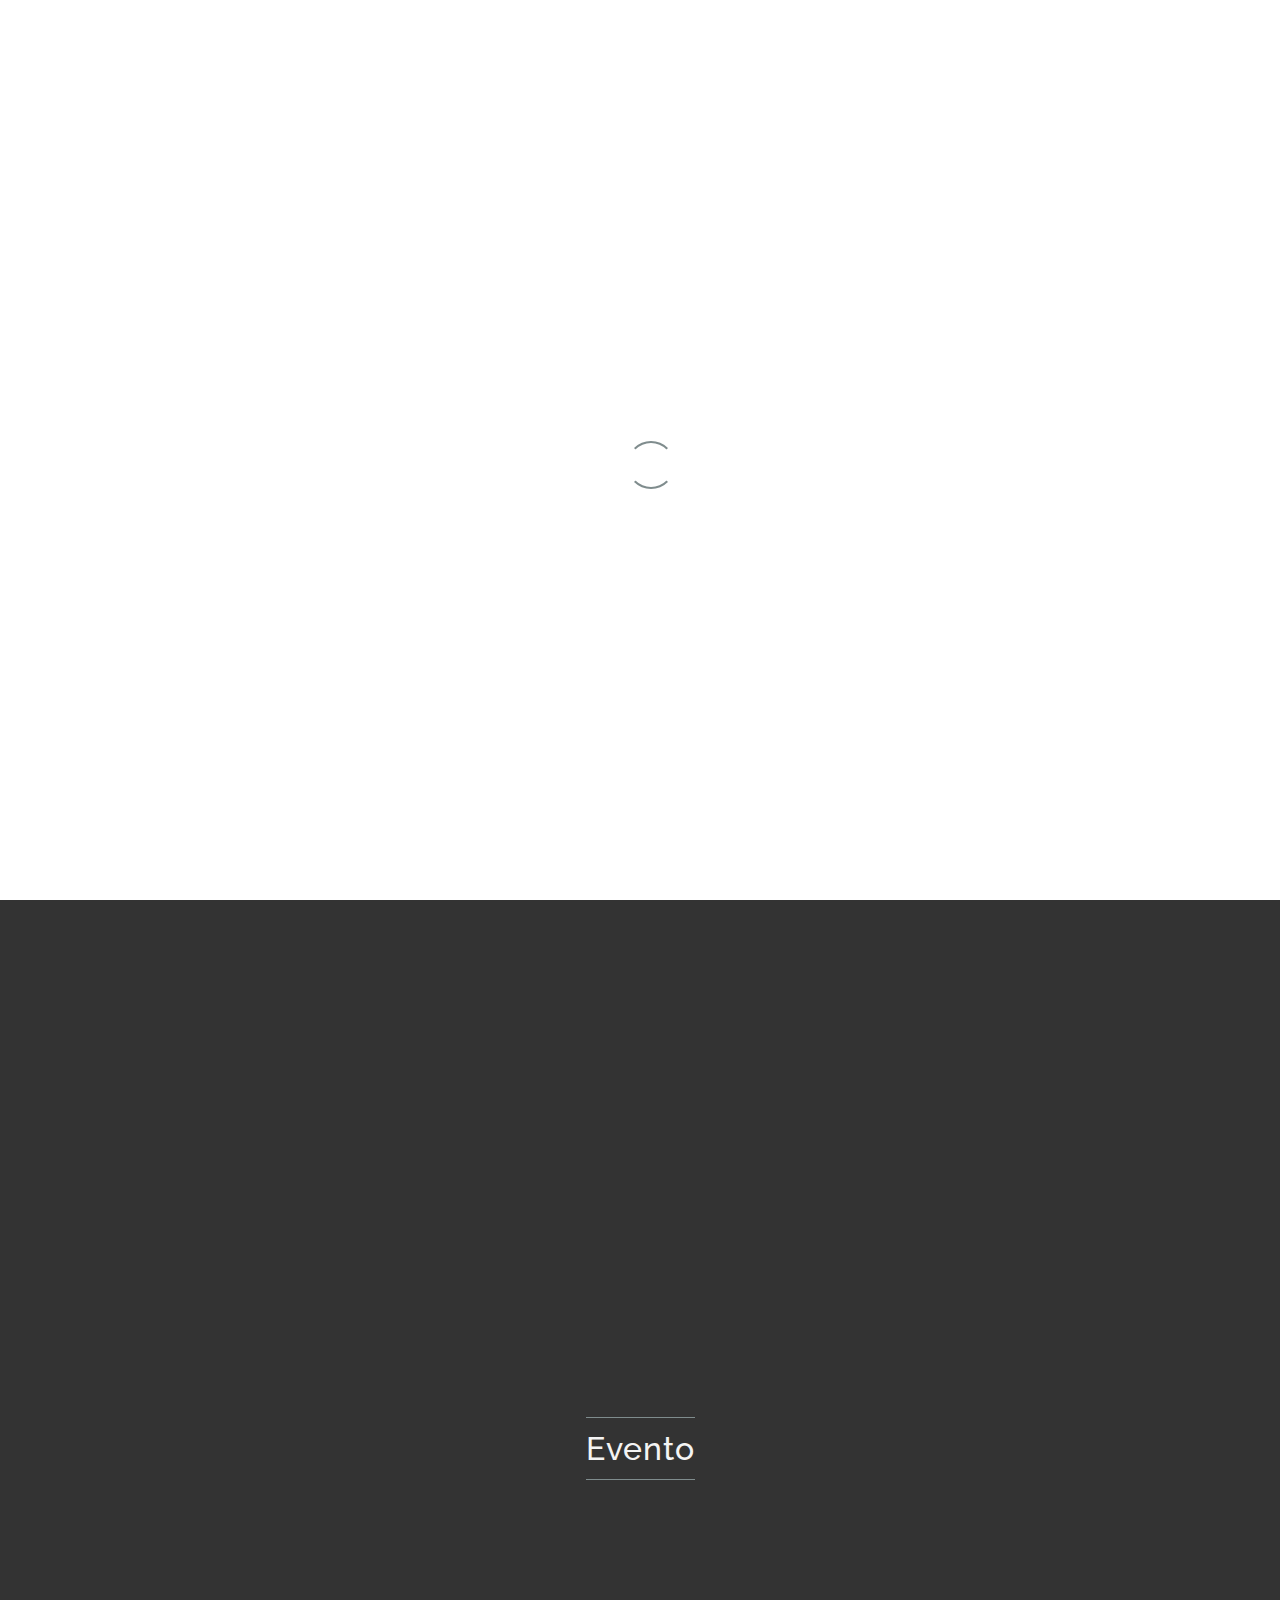
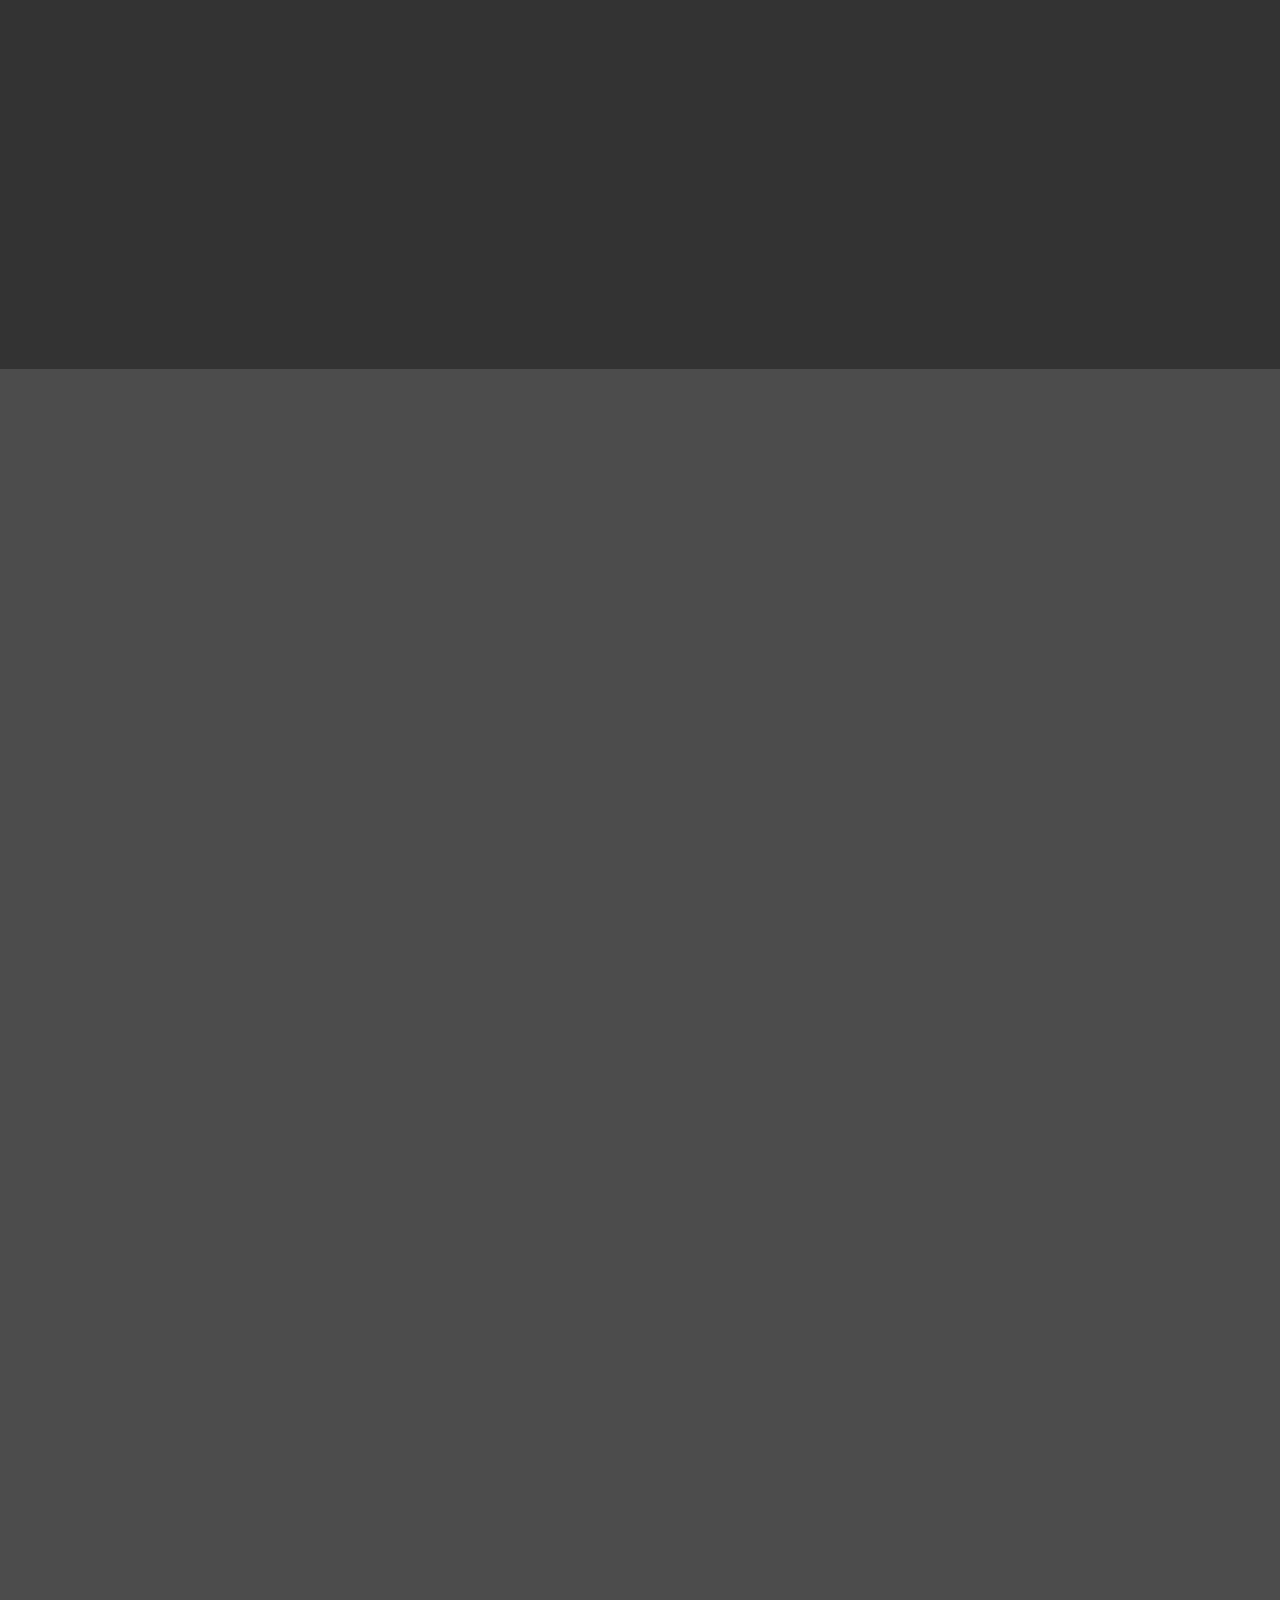
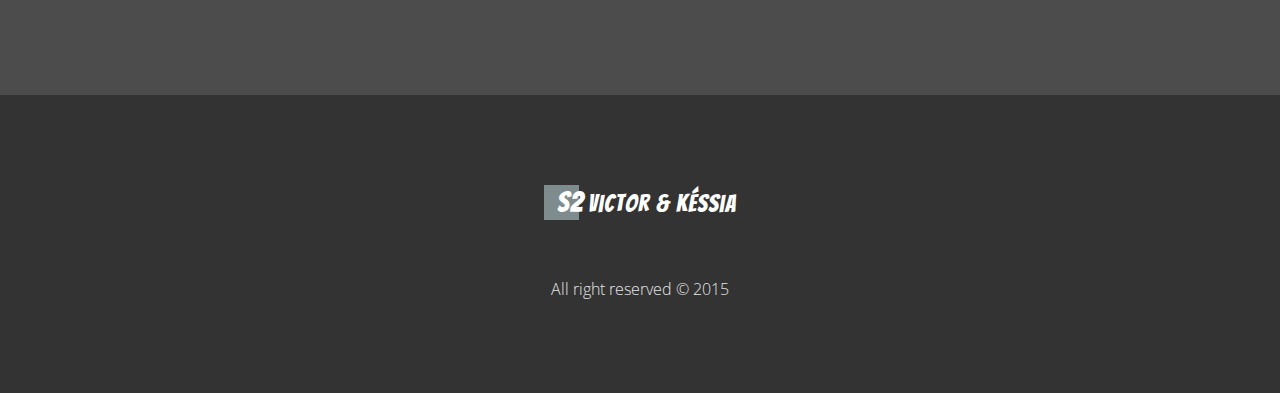
==== commit 5a3b9b9f: "Correções" ====
--- a/index.html
+++ b/index.html
@@ -1,18 +1,21 @@
 <!DOCTYPE HTML>
 <html lang="pt-br-US">
-<head>	
-	<meta name="description" content="Free Responsive Bootstrap HTML5 pruduct Landing Page Template">
-	<meta name="keywords" content="Egret, Free Bootstrap template, Landing page, Free responsive template, Free Template, App, Mobile">
+
+<head>
+	<meta name="description" content="Casamento Victor e Kessia 15-06-2019">
+	<meta name="keywords"
+		content="Egret, Free Bootstrap template, Landing page, Free responsive template, Free Template, App, Mobile">
 	<meta name="author" content="Mahmudul Hasan Rafi">
-	<title>V&L - Victor e Lia 2019</title>
-	
+	<title>V&K - Victor e Késsia 2019</title>
+	<link rel="icon" type="image/png" href="https://img.icons8.com/dusk/64/000000/wedding-photo.png" />
+
 	<meta charset="utf-8">
-    	<meta name="viewport" content="width=device-width, initial-scale=1.0">
+	<meta name="viewport" content="width=device-width, initial-scale=1.0">
 	<link rel="stylesheet" href="css/bootstrap.css" />
 	<link rel="stylesheet" href="css/font-awesome.min.css" />
 	<link rel="stylesheet" href="css/linea-icon.css" />
 	<link rel="stylesheet" href="css/fancy-buttons.css" />
-	
+
 	<!--=== Google Fonts ===-->
 	<link href='http://fonts.googleapis.com/css?family=Bangers' rel='stylesheet' type='text/css'>
 	<link href='http://fonts.googleapis.com/css?family=Roboto+Slab:300,700,400' rel='stylesheet' type='text/css'>
@@ -23,35 +26,33 @@
 	<link rel="stylesheet" href="css/jquery.vegas.css" />
 	<link rel="stylesheet" href="css/baraja.css" />
 	<link rel="stylesheet" href="css/jquery.bxslider.css" />
-	
+
 	<!--=== Main Stylesheets ===-->
 	<link rel="stylesheet" href="css/style.css" />
 	<link rel="stylesheet" href="css/responsive.css" />
-	
+
 	<!--=== Color Scheme Stylesheets ===-->
 
 	<link rel="stylesheet" href="css/schemes/red.css" disabled />
 	<link rel="stylesheet" href="css/schemes/orange.css" disabled />
 	<link rel="stylesheet" id="scheme-source" href="css/schemes/gray.css" />
-	
-	
+
 	<link rel="stylesheet" href="css/color-switcher.css" />
-	
+
 	<!--=== Internet explorer 8 fix ===-->
 	<!-- [if lt IE 9]>
 		<script src="http://oss.maxcdn.com/libs/html5shiv/3.7.0/html5shiv.js"></script>
 		<script src="http://oss.maxcdn.com/libs/respond.js/1.4.2/respond.min.js"></script>
 	<![endif] -->
-	
-	
 </head>
+
 <body>
 	<!--=== Preloader section starts ===-->
 	<section id="preloader">
 		<div class="loading-circle fa-spin"></div>
 	</section>
 	<!--=== Preloader section Ends ===-->
-	
+
 	<!--=== Header section Starts ===-->
 	<div id="header" class="header-section">
 		<!-- sticky-bar Starts-->
@@ -60,24 +61,23 @@
 				<div id="topbar-hold" class="nav-hold container">
 					<nav class="navbar" role="navigation">
 						<div class="navbar-header">
-							<button type="button" class="navbar-toggle collapsed" data-toggle="collapse" data-target=".navbar-responsive-collapse">
-									<span class="sr-only">Toggle navigation</span>
-									<span class="icon-bar"></span>
-									<span class="icon-bar"></span>
-									<span class="icon-bar"></span>
+							<button type="button" class="navbar-toggle collapsed" data-toggle="collapse"
+								data-target=".navbar-responsive-collapse">
+								<span class="sr-only">Toggle navigation</span>
+								<span class="icon-bar"></span>
+								<span class="icon-bar"></span>
+								<span class="icon-bar"></span>
 							</button>
 							<!--=== Site Name ===-->
-							<a class="site-name navbar-brand" href="#"><span>s2</span>  Victor & Lia</a>
-						</div>
-						
+							<a class="site-name navbar-brand" href="#"><span>s2</span> Victor & Késsia</a>
+						</div>
+
 						<!-- Main Navigation menu Starts -->
 						<div class="collapse navbar-collapse navbar-responsive-collapse">
 							<ul class="nav navbar-nav navbar-right">
 								<li class="current"><a href="#header">Início</a></li>
-								<li><a href="#section-feature">Fotos do Casal</a></li>
+								<li><a href="#section-screenshots">Galeria</a></li>
 								<li><a href="#section-services">Evento</a></li>
-								<li><a href="#section-video">Vídeo</a></li>
-								<li><a href="#section-screenshots">Galeria</a></li>
 								<li><a href="#section-contact">Participar</a></li>
 							</ul>
 						</div>
@@ -88,14 +88,14 @@
 		</div>
 		<!-- sticky-bar Ends-->
 		<!--=== Header section Ends ===-->
-		
+
 		<!--=== Home Section Starts ===-->
 		<div id="section-home" class="home-section-wrap center">
 			<div class="section-overlay"></div>
 			<div class="container home">
 				<div class="row">
-					<h1 class="well-come">Victor & Lia</h1>
-					
+					<h1 class="well-come">Victor & Késsia</h1>
+
 					<div class="col-md-8 col-md-offset-2">
 						<p class="intro-message">Venha prestigiar nossa união com sua presença</p>
 						<p class="intro-message">Ela é muito importante para nós</p>
@@ -105,94 +105,199 @@
 		</div>
 		<!--=== Home Section Ends ===-->
 	</div>
-	
-	
-	<!--=== Features section Starts === Fotos do Casal-->
-	<section id="section-feature" class="feature-wrap">
-		<div class="container features center">
-			<div class="row">
-				<div class="col-lg-12">
-						<!--Features container Starts -->
-						<ul id="card-ul" class="features-hold baraja-container">
-						
-							<!-- Single Feature Starts -->
-							<li class="single-feature">
-								<img src="images/1.jpg" alt=""/><!-- Feature Icon -->								
-							</li>
-							<!-- Single Feature Ends -->
-							
-							<!-- Single Feature Starts -->
-							<li class="single-feature">
-								<img src="images/2.jpg" alt="" class="feature-image" /><!-- Feature Icon -->
-							</li>
-							<!-- Single Feature Ends -->
-							
-							<!-- Single Feature Starts -->
-							<li class="single-feature">
-								<img src="images/3.jpg" class="image" /><!-- Feature Icon -->
-							</li>
-							<!-- Single Feature Ends -->
-
-							<!-- Single Feature Starts -->
-							<li class="single-feature">
-								<img src="images/4.jpg" class="image" /><!-- Feature Icon -->
-							</li>
-							<!-- Single Feature Ends -->
-
-							<!-- Single Feature Starts -->
-							<li class="single-feature">
-								<img src="images/5.jpg" class="image" /><!-- Feature Icon -->
-							</li>
-							<!-- Single Feature Ends -->
-
-							<!-- Single Feature Starts -->
-							<li class="single-feature">
-								<img src="images/6.jpg" class="image" /><!-- Feature Icon -->
-							</li>
-							<!-- Single Feature Ends -->
-
-						</ul>
-						<!--Features container Ends -->
-						
-						<!-- Features Controls Starts -->
-						<div class="features-control relative">
-							<button class="control-icon fancy-button button-line no-text btn-col bell" id="feature-prev" title="Anterior" >
-								<span class="icon">
-									<i class="fa fa-arrow-left"></i>
-								</span>
-							</button>
-							<button class="control-icon fancy-button button-line no-text btn-col zoom" id="feature-expand" title="Expandir" >
-								<span class="icon">
-									<i class="fa fa-expand"></i>
-								</span>
-							</button>
-							<button class="control-icon fancy-button button-line no-text btn-col zoom" id="feature-close" title="Colapsar" >
-								<span class="icon">
-									<i class="fa fa-compress"></i>
-								</span>
-							</button>
-							<button class="control-icon fancy-button button-line no-text btn-col bell" id="feature-next" title="Próximo" >
-								<span class="icon">
-									<i class="fa fa-arrow-right"></i>
-								</span>
-							</button>
-						</div>
-						<!-- Features Controls Ends -->
-				</div>
-			</div>
+
+	<!--=== ScreenShots section Starts === Galeria -->
+	<section id="section-screenshots" class="screenshots-wrap">
+		<div class="container screenshots animated" data-animation="fadeInUp" data-animation-delay="1000">
+			<div class="row porfolio-container">
+				<div class="col-md-10 col-md-offset-1 center section-title">
+					<h3>Galeria</h3>
+				</div>
+				<!-- Single screenshot starts -->
+				<div class="col-md-4 col-sm-4 col-xs-6">
+					<div class="screenshot">
+						<div class="photo-box">
+							<img src="https://i.ibb.co/QbtXMj0/K-ssia-e-Victor-5.jpg" alt="" />
+							<div class="photo-overlay">
+								<h4></h4>
+							</div>
+							<span class="photo-zoom">
+								<a href="single-project.2.html" class="view-project"><i
+										class="fa fa-search-plus fa-2x"></i></a>
+							</span>
+						</div>
+					</div>
+				</div>
+				<!-- Single screenshot ends -->
+
+				<!-- Single screenshot starts -->
+				<div class="col-md-4 col-sm-4 col-xs-6">
+					<div class="screenshot">
+						<div class="photo-box">
+							<img src="https://i.ibb.co/ZLkb508/K-ssia-e-Victor-12.jpg" alt="" />
+							<div class="photo-overlay">
+								<h4></h4>
+							</div>
+							<span class="photo-zoom">
+								<a href="single-project.3.html" class="view-project"><i
+										class="fa fa-search-plus fa-2x"></i></a>
+							</span>
+						</div>
+					</div>
+				</div>
+				<!-- Single screenshot ends -->
+
+				<!-- Single screenshot starts -->
+				<div class="col-md-4 col-sm-4 col-xs-6">
+					<div class="screenshot">
+						<div class="photo-box">
+							<img src="https://i.ibb.co/1dKngqy/K-ssia-e-Victor-9.jpg" alt="" />
+							<div class="photo-overlay">
+								<h4></h4>
+							</div>
+							<span class="photo-zoom">
+								<a href="single-project.4.html" class="view-project"><i
+										class="fa fa-search-plus fa-2x"></i></a>
+							</span>
+						</div>
+
+					</div>
+				</div>
+				<!-- Single screenshot ends -->
+
+				<!-- Single screenshot starts -->
+				<div class="col-md-4 col-sm-4 col-xs-6">
+					<div class="screenshot">
+						<div class="photo-box">
+							<img src="https://i.ibb.co/V2N5Jx8/K-ssia-e-Victor-21.jpg" alt="" />
+							<div class="photo-overlay">
+								<h4></h4>
+							</div>
+							<span class="photo-zoom">
+								<a href="single-project.1.html" class="view-project"><i
+										class="fa fa-search-plus fa-2x"></i></a>
+							</span>
+						</div>
+					</div>
+				</div>
+				<!-- Single screenshot ends -->
+
+				<!-- Single screenshot starts -->
+				<div class="col-md-4 col-sm-4 col-xs-6">
+					<div class="screenshot">
+						<div class="photo-box">
+							<img src="https://i.ibb.co/nw5F6Yn/11.jpg" alt="" />
+							<div class="photo-overlay">
+								<h4></h4>
+							</div>
+							<span class="photo-zoom">
+								<a href="single-project.5.html" class="view-project"><i
+										class="fa fa-search-plus fa-2x"></i></a>
+							</span>
+						</div>
+					</div>
+				</div>
+				<!-- Single screenshot ends -->
+
+				<!-- Single screenshot starts -->
+				<div class="col-md-4 col-sm-4 col-xs-6">
+					<div class="screenshot">
+						<div class="photo-box">
+							<img src="https://i.ibb.co/9YvNy3T/K-ssia-e-Victor-17.jpg" alt="" />
+							<div class="photo-overlay">
+								<h4></h4>
+							</div>
+							<span class="photo-zoom">
+								<a href="single-project.6.html" class="view-project"><i
+										class="fa fa-search-plus fa-2x"></i></a>
+							</span>
+						</div>
+					</div>
+				</div>
+				<!-- Single screenshot ends -->
+
+				<!-- Single screenshot starts -->
+				<div class="col-md-4 col-sm-4 col-xs-6">
+					<div class="screenshot">
+						<div class="photo-box">
+							<img src="https://i.ibb.co/HpPpBbY/K-ssia-e-Victor-30.jpg" alt="" />
+							<div class="photo-overlay">
+								<h4></h4>
+							</div>
+							<span class="photo-zoom">
+								<a href="single-project.7.html" class="view-project"><i
+										class="fa fa-search-plus fa-2x"></i></a>
+							</span>
+						</div>
+					</div>
+				</div>
+				<!-- Single screenshot ends -->
+
+				<!-- Single screenshot starts -->
+				<div class="col-md-4 col-sm-4 col-xs-6">
+					<div class="screenshot">
+						<div class="photo-box">
+							<img src="https://i.ibb.co/34xFKSc/K-ssia-e-Victor-35.jpg" alt="" />
+							<div class="photo-overlay">
+								<h4></h4>
+							</div>
+							<span class="photo-zoom">
+								<a href="single-project.8.html" class="view-project"><i
+										class="fa fa-search-plus fa-2x"></i></a>
+							</span>
+						</div>
+					</div>
+				</div>
+				<!-- Single screenshot ends -->
+
+				<!-- Single screenshot starts -->
+				<div class="col-md-4 col-sm-4 col-xs-6">
+					<div class="screenshot">
+						<div class="photo-box">
+							<img src="https://i.ibb.co/qMphvmL/K-ssia-e-Victor-3.jpg" alt="" />
+							<div class="photo-overlay">
+								<h4></h4>
+							</div>
+							<span class="photo-zoom">
+								<a href="single-project.9.html" class="view-project"><i
+										class="fa fa-search-plus fa-2x"></i></a>
+							</span>
+						</div>
+					</div>
+				</div>
+				<!-- Single screenshot ends -->
+			</div>
+
+			<div id="portfolio-loader" class="center">
+				<div class="loading-circle fa-spin"></div>
+			</div>
+			<!--=== Portfolio loader ===-->
+
+			<div id="portfolio-load"></div>
+			<!--=== ajax content will be loaded here ===-->
+
+			<div class="center back-button">
+				<a class="backToProject fancy-button button-line bell btn-col" href="#">
+					Voltar
+					<span class="icon">
+						<i class="fa fa-arrow-left"></i>
+					</span>
+				</a>
+			</div>
+			<!--=== Single portfolio back button ===-->
 		</div>
 	</section>
-	<!--=== Features section Ends ===-->
-	
+	<!--=== ScreenShots section Ends ===-->
+
 	<!--=== Services section Starts === Evento-->
 	<section id="section-services" class="services-wrap">
 		<div class="container services">
 			<div class="row">
-			
+
 				<div class="col-md-10 col-md-offset-1 center section-title">
 					<h3>Evento</h3>
 				</div>
-			
+
 				<!-- Single Service Starts -->
 				<div class="col-md-6 col-sm-6 service animated" data-animation="fadeInLeft" data-animation-delay="700">
 					<span class="service-icon center"><i class="icon icon-basic-map fa-3x"></i></span>
@@ -202,11 +307,13 @@
 							R. Joaquim Nabuco, 257 - Cidade Nobre, Ipatinga - MG
 						</p>
 
-						<iframe src="https://www.google.com/maps/embed?pb=!1m14!1m8!1m3!1d15047.395090851733!2d-42.557123!3d-19.4620859!3m2!1i1024!2i768!4f13.1!3m3!1m2!1s0x0%3A0x95f98f6a4438a070!2sIgreja+Batista+Gets%C3%AAmani!5e0!3m2!1spt-BR!2sbr!4v1552788529507" width="300" height="225" frameborder="0" style="border:0" allowfullscreen></iframe>
+						<iframe
+							src="https://www.google.com/maps/embed?pb=!1m14!1m8!1m3!1d15047.395090851733!2d-42.557123!3d-19.4620859!3m2!1i1024!2i768!4f13.1!3m3!1m2!1s0x0%3A0x95f98f6a4438a070!2sIgreja+Batista+Gets%C3%AAmani!5e0!3m2!1spt-BR!2sbr!4v1552788529507"
+							width="300" height="225" frameborder="0" style="border:0" allowfullscreen></iframe>
 					</div>
 				</div>
 				<!-- Single Service Ends -->
-				
+
 				<!-- Single Service Starts -->
 				<div class="col-md-6 col-sm-6 service animated" data-animation="fadeInUp" data-animation-delay="700">
 					<span class="service-icon center"><i class="icon icon-basic-calendar fa-3x"></i></span>
@@ -217,7 +324,7 @@
 						</p>
 						<p>
 							Hora:19:30
-						</p>						
+						</p>
 					</div>
 				</div>
 				<!-- Single Service ends -->
@@ -225,231 +332,95 @@
 		</div>
 	</section>
 	<!--=== Services section Ends ===-->
-	
-	<!--=== Video section Starts ===-->
-	<section id="section-video" class="section-video-wrap">
-		<div class="section-overlay"></div>
-		<div class="container big-video center animated" data-animation="fadeInLeft" data-animation-delay="700">
-			<div class="row">
-				<div class="col-md-12 section-title">
-					<h3>Um pouco da nossa história</h3>
-				</div>
-				<div class="col-md-10 col-md-offset-1 video-content">
-					<iframe width="400" height="225" src="https://www.youtube.com/embed/ZuOS0pYW0Ns" frameborder="0" allow="accelerometer; autoplay; encrypted-media; gyroscope; picture-in-picture" allowfullscreen></iframe>
-				</div>
-			</div>
-		</div>
-	</section>
-	<!--=== Video section Ends ===-->
-	
-	<!--=== ScreenShots section Starts === Galeria -->
-	<section id="section-screenshots" class="screenshots-wrap">
-		<div class="container screenshots animated" data-animation="fadeInUp" data-animation-delay="1000">
-			<div class="row porfolio-container">
-				<div class="col-md-10 col-md-offset-1 center section-title">
-					<h3>Galeria</h3>
-				</div>
-				<!-- Single screenshot starts -->
-				<div class="col-md-4 col-sm-4 col-xs-6">
-					<div class="screenshot">
-						<div class="photo-box">
-							<img src="images/1.jpg" alt="" />
-							<div class="photo-overlay">
-								<h4></h4>
-							</div>
-							<span class="photo-zoom">
-								<a href="single-project.1.html" class="view-project"><i class="fa fa-search-plus fa-2x"></i></a>
-							</span>
-						</div>
-					</div>
-				</div>
-				<!-- Single screenshot ends -->
-				
-				<!-- Single screenshot starts -->
-				<div class="col-md-4 col-sm-4 col-xs-6">
-					<div class="screenshot">
-						<div class="photo-box">
-							<img src="images/2.jpg" alt="" />
-							<div class="photo-overlay">
-								<h4></h4>
-							</div>
-							<span class="photo-zoom">
-								<a href="single-project.2.html" class="view-project"><i class="fa fa-search-plus fa-2x"></i></a>
-							</span>
-						</div>
-						
-					</div>
-				</div>
-				<!-- Single screenshot ends -->
-				
-				<!-- Single screenshot starts -->
-				<div class="col-md-4 col-sm-4 col-xs-6">
-					<div class="screenshot">
-						<div class="photo-box">
-							<img src="images/3.jpg" alt="" />
-							<div class="photo-overlay">
-								<h4></h4>
-							</div>
-							<span class="photo-zoom">
-								<a href="single-project.3.html" class="view-project"><i class="fa fa-search-plus fa-2x"></i></a>
-							</span>
-						</div>
-						
-					</div>
-				</div>
-				<!-- Single screenshot ends -->
-				
-				<!-- Single screenshot starts -->
-				<div class="col-md-4 col-sm-4 col-xs-6">
-					<div class="screenshot">
-						<div class="photo-box">
-							<img src="images/4.jpg" alt="" />
-							<div class="photo-overlay">
-								<h4></h4>
-							</div>
-							<span class="photo-zoom">
-								<a href="single-project.4.html" class="view-project"><i class="fa fa-search-plus fa-2x"></i></a>
-							</span>
-						</div>
-						
-					</div>
-				</div>
-				<!-- Single screenshot ends -->
-				
-				<!-- Single screenshot starts -->
-				<div class="col-md-4 col-sm-4 col-xs-6">
-					<div class="screenshot">
-						<div class="photo-box">
-							<img src="images/5.jpg" alt="" />
-							<div class="photo-overlay">
-								<h4></h4>
-							</div>
-							<span class="photo-zoom">
-								<a href="single-project.5.html" class="view-project"><i class="fa fa-search-plus fa-2x"></i></a>
-							</span>
-						</div>
-						
-					</div>
-				</div>
-				<!-- Single screenshot ends -->
-				
-				<!-- Single screenshot starts -->
-				<div class="col-md-4 col-sm-4 col-xs-6">
-					<div class="screenshot">
-						<div class="photo-box">
-							<img src="images/6.jpg" alt="" />
-							<div class="photo-overlay">
-								<h4></h4>
-							</div>
-							<span class="photo-zoom">
-								<a href="single-project.6.html" class="view-project"><i class="fa fa-search-plus fa-2x"></i></a>
-							</span>
-						</div>
-						
-					</div>
-				</div>
-				<!-- Single screenshot ends -->
-				
-			</div>
-			
-			<div id="portfolio-loader" class="center">
-				<div class="loading-circle fa-spin"></div>
-			</div> <!--=== Portfolio loader ===-->
-			
-			<div id="portfolio-load"></div><!--=== ajax content will be loaded here ===-->
-			
-			<div class="center back-button">
-				<a class="backToProject fancy-button button-line bell btn-col" href="#">
-					Voltar
-					<span class="icon">
-						<i class="fa fa-arrow-left"></i>
-					</span>
-				</a>
-			</div><!--=== Single portfolio back button ===-->
-		</div>
-	</section>
-	<!--=== ScreenShots section Ends ===-->	
-	
+
 	<!--=== Contact section Starts ===-->
 	<section id="section-contact" class="contact-wrap">
-	<div class="section-overlay"></div>
+		<div class="section-overlay"></div>
 		<div class="container contact center animated" data-animation="flipInY" data-animation-delay="1000">
 			<div class="row">
 				<div class="col-md-8 col-md-offset-2">
 					<div class="col-md-10 col-md-offset-1 center section-title">
 						<h3>Participar</h3>
-					</div>
-					
-					<div class="confirmation">
-						<p><span class="fa fa-check"></span></p>
-					</div>
-					<iframe src="https://docs.google.com/forms/d/e/1FAIpQLSeCnJ0EjHPBLQOjGQWZV_nIapWb4-PB1qetRpku22JQ_6CU4Q/viewform?embedded=true" width="640" height="957" frameborder="0" marginheight="0" marginwidth="0">Carregando…</iframe>
+					</div>				
+
+					<iframe
+						src="https://docs.google.com/forms/d/e/1FAIpQLSeCnJ0EjHPBLQOjGQWZV_nIapWb4-PB1qetRpku22JQ_6CU4Q/viewform?embedded=true"
+						width="640" height="957" frameborder="0" marginheight="0" marginwidth="0">Carregando…</iframe>
 				</div>
 			</div>
 		</div>
 	</section>
 	<!--=== Contact section Ends ===-->
-	
+
 	<!--=== Footer section Starts ===-->
 	<div id="section-footer" class="footer-wrap">
 		<div class="container footer center">
 			<div class="row">
 				<div class="col-lg-12">
-					<h4 class="footer-title"><!-- Footer Title -->
-						<a class="site-name" href="#"><span>s2</span>  Victor & Lia</a>
+					<h4 class="footer-title">
+						<!-- Footer Title -->
+						<a class="site-name" href="#"><span>s2</span> Victor & Késsia</a>
 					</h4>
-					
+
 					<p class="copyright">All right reserved &copy; 2015</p>
 				</div>
 			</div>
 		</div>
 	</div>
 	<!--=== Footer section Ends ===-->
-	
-<!--==== Js files ====-->
-<!--==== Essential files ====-->
-<script type="text/javascript" src="js/jquery-1.11.1.min.js"></script>
-<script type="text/javascript" src="js/bootstrap.min.js"></script>
-<script type="text/javascript" src="js/bootstrapValidator.min.js"></script>
-<script type="text/javascript" src="js/modernizr.js"></script>
-<script type="text/javascript" src="js/jquery.easing.1.3.js"></script>
-
-<!--==== Slider and Card style plugin ====-->
-<script type="text/javascript" src="js/jquery.baraja.js"></script>
-<script type="text/javascript" src="js/jquery.vegas.min.js"></script>
-<script type="text/javascript" src="js/jquery.bxslider.min.js"></script>
-
-<!--==== MailChimp Widget plugin ====-->
-<script type="text/javascript" src="js/jquery.ajaxchimp.min.js"></script>
-
-<!--==== Scroll and navigation plugins ====-->
-<script type="text/javascript" src="js/jquery.nicescroll.min.js"></script>
-<script type="text/javascript" src="js/jquery.nav.js"></script>
-<script type="text/javascript" src="js/jquery.appear.js"></script>
-<script type="text/javascript" src="js/jquery.fitvids.js"></script>
-
-<!--==== Custom Script files ====-->
-<script type="text/javascript" src="js/custom.js"></script>
-
-<script type="text/javascript" src="js/color-switcher.js"></script>
-<script>
-	$(window).load(function() {
-		'use strict';
-		$('.fb-popup').delay(20000).fadeIn();
-		$('.fb-close').click(function() {
-			$('.fb-popup').fadeOut();
-		})
-	});
-</script>
-
-<script>
-  (function(i,s,o,g,r,a,m){i['GoogleAnalyticsObject']=r;i[r]=i[r]||function(){
-  (i[r].q=i[r].q||[]).push(arguments)},i[r].l=1*new Date();a=s.createElement(o),
-  m=s.getElementsByTagName(o)[0];a.async=1;a.src=g;m.parentNode.insertBefore(a,m)
-  })(window,document,'script','//www.google-analytics.com/analytics.js','ga');
-
-  ga('create', 'UA-58786679-1', 'auto');
-  ga('send', 'pageview');
-</script>
+
+	<!--==== Js files ====-->
+	<!--==== Essential files ====-->
+	<script type="text/javascript" src="js/jquery-1.11.1.min.js"></script>
+	<script type="text/javascript" src="js/bootstrap.min.js"></script>
+	<script type="text/javascript" src="js/bootstrapValidator.min.js"></script>
+	<script type="text/javascript" src="js/modernizr.js"></script>
+	<script type="text/javascript" src="js/jquery.easing.1.3.js"></script>
+
+	<!--==== Slider and Card style plugin ====-->
+	<script type="text/javascript" src="js/jquery.baraja.js"></script>
+	<script type="text/javascript" src="js/jquery.vegas.min.js"></script>
+	<script type="text/javascript" src="js/jquery.bxslider.min.js"></script>
+
+	<!--==== MailChimp Widget plugin ====-->
+	<script type="text/javascript" src="js/jquery.ajaxchimp.min.js"></script>
+
+	<!--==== Scroll and navigation plugins ====-->
+	<script type="text/javascript" src="js/jquery.nicescroll.min.js"></script>
+	<script type="text/javascript" src="js/jquery.nav.js"></script>
+	<script type="text/javascript" src="js/jquery.appear.js"></script>
+	<script type="text/javascript" src="js/jquery.fitvids.js"></script>
+
+	<!--==== Custom Script files ====-->
+	<script type="text/javascript" src="js/custom.js"></script>
+
+	<script type="text/javascript" src="js/color-switcher.js"></script>
+	<script>
+		$(window).load(function () {
+			'use strict';
+			$('.fb-popup').delay(20000).fadeIn();
+			$('.fb-close').click(function () {
+				$('.fb-popup').fadeOut();
+			})
+		});
+	</script>
+
+	<script>
+		(function (i, s, o, g, r, a, m) {
+			i['GoogleAnalyticsObject'] = r;
+			i[r] = i[r] || function () {
+				(i[r].q = i[r].q || []).push(arguments)
+			}, i[r].l = 1 * new Date();
+			a = s.createElement(o),
+				m = s.getElementsByTagName(o)[0];
+			a.async = 1;
+			a.src = g;
+			m.parentNode.insertBefore(a, m)
+		})(window, document, 'script', '//www.google-analytics.com/analytics.js', 'ga');
+
+		ga('create', 'UA-58786679-1', 'auto');
+		ga('send', 'pageview');
+	</script>
 </body>
+
 </html>